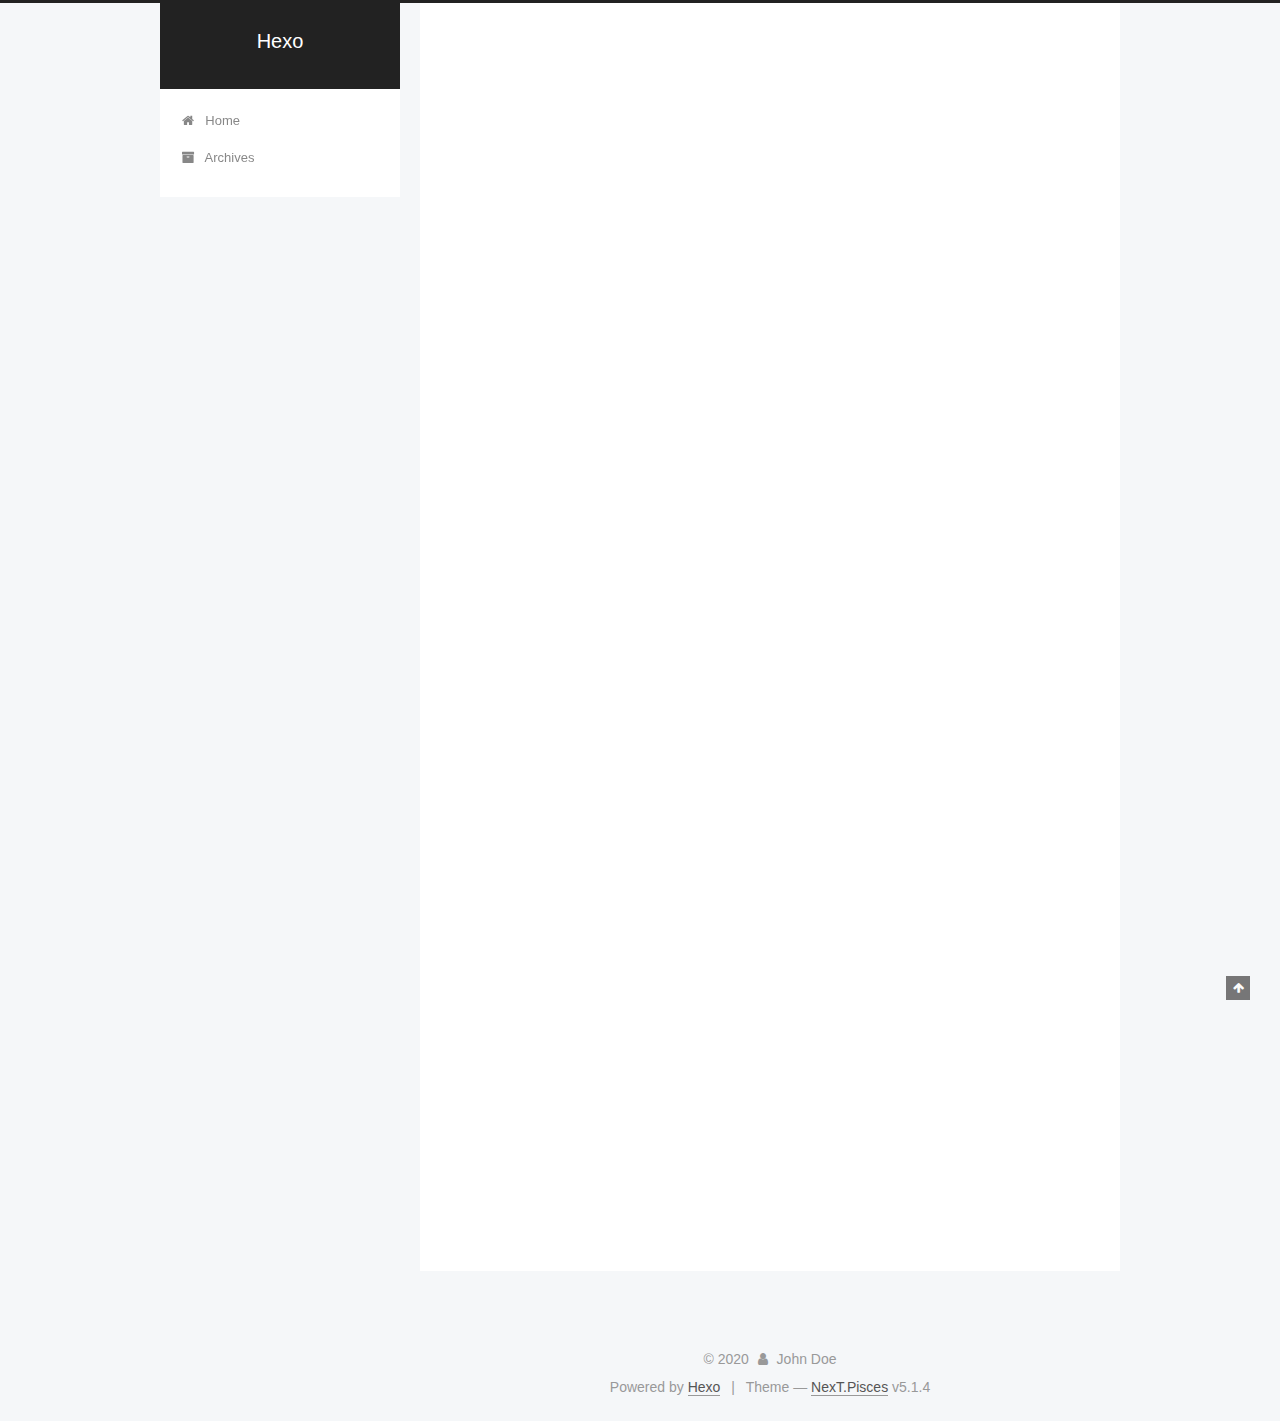
==== index.html @ e4e9cadd "Site updated: 2020-02-03 17:36:37" ====
<!DOCTYPE html>



  


<html class="theme-next pisces use-motion" lang="en">
<head>
  <meta charset="UTF-8"/>
<meta http-equiv="X-UA-Compatible" content="IE=edge" />
<meta name="viewport" content="width=device-width, initial-scale=1, maximum-scale=1"/>
<meta name="theme-color" content="#222">









<meta http-equiv="Cache-Control" content="no-transform" />
<meta http-equiv="Cache-Control" content="no-siteapp" />
















  
  
  <link href="/lib/fancybox/source/jquery.fancybox.css?v=2.1.5" rel="stylesheet" type="text/css" />







<link href="/lib/font-awesome/css/font-awesome.min.css?v=4.6.2" rel="stylesheet" type="text/css" />

<link href="/css/main.css?v=5.1.4" rel="stylesheet" type="text/css" />


  <link rel="apple-touch-icon" sizes="180x180" href="/images/apple-touch-icon-next.png?v=5.1.4">


  <link rel="icon" type="image/png" sizes="32x32" href="/images/favicon-32x32-next.png?v=5.1.4">


  <link rel="icon" type="image/png" sizes="16x16" href="/images/favicon-16x16-next.png?v=5.1.4">


  <link rel="mask-icon" href="/images/logo.svg?v=5.1.4" color="#222">





  <meta name="keywords" content="Hexo, NexT" />










<meta property="og:type" content="website">
<meta property="og:title" content="Hexo">
<meta property="og:url" content="http://yoursite.com/index.html">
<meta property="og:site_name" content="Hexo">
<meta property="og:locale" content="en_US">
<meta property="article:author" content="John Doe">
<meta name="twitter:card" content="summary">



<script type="text/javascript" id="hexo.configurations">
  var NexT = window.NexT || {};
  var CONFIG = {
    root: '/',
    scheme: 'Pisces',
    version: '5.1.4',
    sidebar: {"position":"left","display":"post","offset":12,"b2t":false,"scrollpercent":false,"onmobile":false},
    fancybox: true,
    tabs: true,
    motion: {"enable":true,"async":false,"transition":{"post_block":"fadeIn","post_header":"slideDownIn","post_body":"slideDownIn","coll_header":"slideLeftIn","sidebar":"slideUpIn"}},
    duoshuo: {
      userId: '0',
      author: 'Author'
    },
    algolia: {
      applicationID: '',
      apiKey: '',
      indexName: '',
      hits: {"per_page":10},
      labels: {"input_placeholder":"Search for Posts","hits_empty":"We didn't find any results for the search: ${query}","hits_stats":"${hits} results found in ${time} ms"}
    }
  };
</script>



  <link rel="canonical" href="http://yoursite.com/"/>





  <title>Hexo</title>
  








<meta name="generator" content="Hexo 4.2.0"></head>

<body itemscope itemtype="http://schema.org/WebPage" lang="en">

  
  
    
  

  <div class="container sidebar-position-left 
  page-home">
    <div class="headband"></div>

    <header id="header" class="header" itemscope itemtype="http://schema.org/WPHeader">
      <div class="header-inner"><div class="site-brand-wrapper">
  <div class="site-meta ">
    

    <div class="custom-logo-site-title">
      <a href="/"  class="brand" rel="start">
        <span class="logo-line-before"><i></i></span>
        <span class="site-title">Hexo</span>
        <span class="logo-line-after"><i></i></span>
      </a>
    </div>
      
        <p class="site-subtitle"></p>
      
  </div>

  <div class="site-nav-toggle">
    <button>
      <span class="btn-bar"></span>
      <span class="btn-bar"></span>
      <span class="btn-bar"></span>
    </button>
  </div>
</div>

<nav class="site-nav">
  

  
    <ul id="menu" class="menu">
      
        
        <li class="menu-item menu-item-home">
          <a href="/%20" rel="section">
            
              <i class="menu-item-icon fa fa-fw fa-home"></i> <br />
            
            Home
          </a>
        </li>
      
        
        <li class="menu-item menu-item-archives">
          <a href="/archives/%20" rel="section">
            
              <i class="menu-item-icon fa fa-fw fa-archive"></i> <br />
            
            Archives
          </a>
        </li>
      

      
    </ul>
  

  
</nav>



 </div>
    </header>

    <main id="main" class="main">
      <div class="main-inner">
        <div class="content-wrap">
          <div id="content" class="content">
            
  <section id="posts" class="posts-expand">
    
      

  

  
  
  

  <article class="post post-type-normal" itemscope itemtype="http://schema.org/Article">
  
  
  
  <div class="post-block">
    <link itemprop="mainEntityOfPage" href="http://yoursite.com/2020/02/03/site/">

    <span hidden itemprop="author" itemscope itemtype="http://schema.org/Person">
      <meta itemprop="name" content="John Doe">
      <meta itemprop="description" content="">
      <meta itemprop="image" content="/images/avatar.gif">
    </span>

    <span hidden itemprop="publisher" itemscope itemtype="http://schema.org/Organization">
      <meta itemprop="name" content="Hexo">
    </span>

    
      <header class="post-header">

        
        
          <h1 class="post-title" itemprop="name headline">
                
                <a class="post-title-link" href="/2020/02/03/site/" itemprop="url">site</a></h1>
        

        <div class="post-meta">
          <span class="post-time">
            
              <span class="post-meta-item-icon">
                <i class="fa fa-calendar-o"></i>
              </span>
              
                <span class="post-meta-item-text">Posted on</span>
              
              <time title="Post created" itemprop="dateCreated datePublished" datetime="2020-02-03T15:09:48+08:00">
                2020-02-03
              </time>
            

            

            
          </span>

          

          
            
          

          
          

          

          

          

        </div>
      </header>
    

    
    
    
    <div class="post-body" itemprop="articleBody">

      
      

      
        
          
            
          
        
      
    </div>
    
    
    

    

    

    

    <footer class="post-footer">
      

      

      

      
      
        <div class="post-eof"></div>
      
    </footer>
  </div>
  
  
  
  </article>


    
      

  

  
  
  

  <article class="post post-type-normal" itemscope itemtype="http://schema.org/Article">
  
  
  
  <div class="post-block">
    <link itemprop="mainEntityOfPage" href="http://yoursite.com/2020/02/03/hello-world/">

    <span hidden itemprop="author" itemscope itemtype="http://schema.org/Person">
      <meta itemprop="name" content="John Doe">
      <meta itemprop="description" content="">
      <meta itemprop="image" content="/images/avatar.gif">
    </span>

    <span hidden itemprop="publisher" itemscope itemtype="http://schema.org/Organization">
      <meta itemprop="name" content="Hexo">
    </span>

    
      <header class="post-header">

        
        
          <h1 class="post-title" itemprop="name headline">
                
                <a class="post-title-link" href="/2020/02/03/hello-world/" itemprop="url">Hello World</a></h1>
        

        <div class="post-meta">
          <span class="post-time">
            
              <span class="post-meta-item-icon">
                <i class="fa fa-calendar-o"></i>
              </span>
              
                <span class="post-meta-item-text">Posted on</span>
              
              <time title="Post created" itemprop="dateCreated datePublished" datetime="2020-02-03T14:58:05+08:00">
                2020-02-03
              </time>
            

            

            
          </span>

          

          
            
          

          
          

          

          

          

        </div>
      </header>
    

    
    
    
    <div class="post-body" itemprop="articleBody">

      
      

      
        
          
            <p>Welcome to <a href="https://hexo.io/" target="_blank" rel="noopener">Hexo</a>! This is your very first post. Check <a href="https://hexo.io/docs/" target="_blank" rel="noopener">documentation</a> for more info. If you get any problems when using Hexo, you can find the answer in <a href="https://hexo.io/docs/troubleshooting.html" target="_blank" rel="noopener">troubleshooting</a> or you can ask me on <a href="https://github.com/hexojs/hexo/issues" target="_blank" rel="noopener">GitHub</a>.</p>
<h2 id="Quick-Start"><a href="#Quick-Start" class="headerlink" title="Quick Start"></a>Quick Start</h2><h3 id="Create-a-new-post"><a href="#Create-a-new-post" class="headerlink" title="Create a new post"></a>Create a new post</h3><figure class="highlight bash"><table><tr><td class="gutter"><pre><span class="line">1</span><br></pre></td><td class="code"><pre><span class="line">$ hexo new <span class="string">"My New Post"</span></span><br></pre></td></tr></table></figure>

<p>More info: <a href="https://hexo.io/docs/writing.html" target="_blank" rel="noopener">Writing</a></p>
<h3 id="Run-server"><a href="#Run-server" class="headerlink" title="Run server"></a>Run server</h3><figure class="highlight bash"><table><tr><td class="gutter"><pre><span class="line">1</span><br></pre></td><td class="code"><pre><span class="line">$ hexo server</span><br></pre></td></tr></table></figure>

<p>More info: <a href="https://hexo.io/docs/server.html" target="_blank" rel="noopener">Server</a></p>
<h3 id="Generate-static-files"><a href="#Generate-static-files" class="headerlink" title="Generate static files"></a>Generate static files</h3><figure class="highlight bash"><table><tr><td class="gutter"><pre><span class="line">1</span><br></pre></td><td class="code"><pre><span class="line">$ hexo generate</span><br></pre></td></tr></table></figure>

<p>More info: <a href="https://hexo.io/docs/generating.html" target="_blank" rel="noopener">Generating</a></p>
<h3 id="Deploy-to-remote-sites"><a href="#Deploy-to-remote-sites" class="headerlink" title="Deploy to remote sites"></a>Deploy to remote sites</h3><figure class="highlight bash"><table><tr><td class="gutter"><pre><span class="line">1</span><br></pre></td><td class="code"><pre><span class="line">$ hexo deploy</span><br></pre></td></tr></table></figure>

<p>More info: <a href="https://hexo.io/docs/one-command-deployment.html" target="_blank" rel="noopener">Deployment</a></p>

          
        
      
    </div>
    
    
    

    

    

    

    <footer class="post-footer">
      

      

      

      
      
        <div class="post-eof"></div>
      
    </footer>
  </div>
  
  
  
  </article>


    
  </section>

  


          </div>
          


          

        </div>
        
          
  
  <div class="sidebar-toggle">
    <div class="sidebar-toggle-line-wrap">
      <span class="sidebar-toggle-line sidebar-toggle-line-first"></span>
      <span class="sidebar-toggle-line sidebar-toggle-line-middle"></span>
      <span class="sidebar-toggle-line sidebar-toggle-line-last"></span>
    </div>
  </div>

  <aside id="sidebar" class="sidebar">
    
    <div class="sidebar-inner">

      

      

      <section class="site-overview-wrap sidebar-panel sidebar-panel-active">
        <div class="site-overview">
          <div class="site-author motion-element" itemprop="author" itemscope itemtype="http://schema.org/Person">
            
              <p class="site-author-name" itemprop="name">John Doe</p>
              <p class="site-description motion-element" itemprop="description"></p>
          </div>

          <nav class="site-state motion-element">

            
              <div class="site-state-item site-state-posts">
              
                <a href="/archives/%20%7C%7C%20archive">
              
                  <span class="site-state-item-count">2</span>
                  <span class="site-state-item-name">posts</span>
                </a>
              </div>
            

            

            

          </nav>

          

          

          
          

          
          

          

        </div>
      </section>

      

      

    </div>
  </aside>


        
      </div>
    </main>

    <footer id="footer" class="footer">
      <div class="footer-inner">
        <div class="copyright">&copy; <span itemprop="copyrightYear">2020</span>
  <span class="with-love">
    <i class="fa fa-user"></i>
  </span>
  <span class="author" itemprop="copyrightHolder">John Doe</span>

  
</div>


  <div class="powered-by">Powered by <a class="theme-link" target="_blank" href="https://hexo.io">Hexo</a></div>



  <span class="post-meta-divider">|</span>



  <div class="theme-info">Theme &mdash; <a class="theme-link" target="_blank" href="https://github.com/iissnan/hexo-theme-next">NexT.Pisces</a> v5.1.4</div>




        







        
      </div>
    </footer>

    
      <div class="back-to-top">
        <i class="fa fa-arrow-up"></i>
        
      </div>
    

    

  </div>

  

<script type="text/javascript">
  if (Object.prototype.toString.call(window.Promise) !== '[object Function]') {
    window.Promise = null;
  }
</script>









  












  
  
    <script type="text/javascript" src="/lib/jquery/index.js?v=2.1.3"></script>
  

  
  
    <script type="text/javascript" src="/lib/fastclick/lib/fastclick.min.js?v=1.0.6"></script>
  

  
  
    <script type="text/javascript" src="/lib/jquery_lazyload/jquery.lazyload.js?v=1.9.7"></script>
  

  
  
    <script type="text/javascript" src="/lib/velocity/velocity.min.js?v=1.2.1"></script>
  

  
  
    <script type="text/javascript" src="/lib/velocity/velocity.ui.min.js?v=1.2.1"></script>
  

  
  
    <script type="text/javascript" src="/lib/fancybox/source/jquery.fancybox.pack.js?v=2.1.5"></script>
  


  


  <script type="text/javascript" src="/js/src/utils.js?v=5.1.4"></script>

  <script type="text/javascript" src="/js/src/motion.js?v=5.1.4"></script>



  
  


  <script type="text/javascript" src="/js/src/affix.js?v=5.1.4"></script>

  <script type="text/javascript" src="/js/src/schemes/pisces.js?v=5.1.4"></script>



  

  


  <script type="text/javascript" src="/js/src/bootstrap.js?v=5.1.4"></script>



  


  




	





  





  












  





  

  

  

  
  

  

  

  

</body>
</html>
---- css/main.css ----
/* normalize.css v3.0.2 | MIT License | git.io/normalize */
html {
  font-family: sans-serif; /* 1 */
  -ms-text-size-adjust: 100%; /* 2 */
  -webkit-text-size-adjust: 100%; /* 2 */
}
body {
  margin: 0;
}
article,
aside,
details,
figcaption,
figure,
footer,
header,
hgroup,
main,
menu,
nav,
section,
summary {
  display: block;
}
audio,
canvas,
progress,
video {
  display: inline-block; /* 1 */
  vertical-align: baseline; /* 2 */
}
audio:not([controls]) {
  display: none;
  height: 0;
}
[hidden],
template {
  display: none;
}
a {
  background-color: transparent;
}
a:active,
a:hover {
  outline: 0;
}
abbr[title] {
  border-bottom: 1px dotted;
}
b,
strong {
  font-weight: bold;
}
dfn {
  font-style: italic;
}
h1 {
  font-size: 2em;
  margin: 0.67em 0;
}
mark {
  background: #ff0;
  color: #000;
}
small {
  font-size: 80%;
}
sub,
sup {
  font-size: 75%;
  line-height: 0;
  position: relative;
  vertical-align: baseline;
}
sup {
  top: -0.5em;
}
sub {
  bottom: -0.25em;
}
img {
  border: 0;
}
svg:not(:root) {
  overflow: hidden;
}
figure {
  margin: 1em 40px;
}
hr {
  -moz-box-sizing: content-box;
  box-sizing: content-box;
  height: 0;
}
pre {
  overflow: auto;
}
code,
kbd,
pre,
samp {
  font-family: monospace, monospace;
  font-size: 1em;
}
button,
input,
optgroup,
select,
textarea {
  color: inherit; /* 1 */
  font: inherit; /* 2 */
  margin: 0; /* 3 */
}
button {
  overflow: visible;
}
button,
select {
  text-transform: none;
}
button,
html input[type="button"],
input[type="reset"],
input[type="submit"] {
  -webkit-appearance: button; /* 2 */
  cursor: pointer; /* 3 */
}
button[disabled],
html input[disabled] {
  cursor: default;
}
button::-moz-focus-inner,
input::-moz-focus-inner {
  border: 0;
  padding: 0;
}
input {
  line-height: normal;
}
input[type="checkbox"],
input[type="radio"] {
  box-sizing: border-box; /* 1 */
  padding: 0; /* 2 */
}
input[type="number"]::-webkit-inner-spin-button,
input[type="number"]::-webkit-outer-spin-button {
  height: auto;
}
input[type="search"] {
  -webkit-appearance: textfield; /* 1 */
  -moz-box-sizing: content-box;
  -webkit-box-sizing: content-box; /* 2 */
  box-sizing: content-box;
}
input[type="search"]::-webkit-search-cancel-button,
input[type="search"]::-webkit-search-decoration {
  -webkit-appearance: none;
}
fieldset {
  border: 1px solid #c0c0c0;
  margin: 0 2px;
  padding: 0.35em 0.625em 0.75em;
}
legend {
  border: 0; /* 1 */
  padding: 0; /* 2 */
}
textarea {
  overflow: auto;
}
optgroup {
  font-weight: bold;
}
table {
  border-collapse: collapse;
  border-spacing: 0;
}
td,
th {
  padding: 0;
}
::selection {
  background: #262a30;
  color: #fff;
}
body {
  position: relative;
  font-family: 'Lato', "PingFang SC", "Microsoft YaHei", sans-serif;
  font-size: 14px;
  line-height: 2;
  color: #555;
  background: #f5f7f9;
}
@media (max-width: 767px) {
  body {
    padding-right: 0 !important;
  }
}
@media (min-width: 768px) and (max-width: 991px) {
  body {
    padding-right: 0 !important;
  }
}
@media (min-width: 1600px) {
  body {
    font-size: 16px;
  }
}
h1,
h2,
h3,
h4,
h5,
h6 {
  margin: 0;
  padding: 0;
  font-weight: bold;
  line-height: 1.5;
  font-family: 'Lato', "PingFang SC", "Microsoft YaHei", sans-serif;
}
h2,
h3,
h4,
h5,
h6 {
  margin: 20px 0 15px;
}
h1 {
  font-size: 22px;
}
@media (max-width: 767px) {
  h1 {
    font-size: 18px;
  }
}
h2 {
  font-size: 20px;
}
@media (max-width: 767px) {
  h2 {
    font-size: 16px;
  }
}
h3 {
  font-size: 18px;
}
@media (max-width: 767px) {
  h3 {
    font-size: 14px;
  }
}
h4 {
  font-size: 16px;
}
@media (max-width: 767px) {
  h4 {
    font-size: 12px;
  }
}
h5 {
  font-size: 14px;
}
@media (max-width: 767px) {
  h5 {
    font-size: 10px;
  }
}
h6 {
  font-size: 12px;
}
@media (max-width: 767px) {
  h6 {
    font-size: 8px;
  }
}
p {
  margin: 0 0 20px 0;
}
a {
  color: #555;
  text-decoration: none;
  outline: none;
  border-bottom: 1px solid #999;
  word-wrap: break-word;
}
a:hover {
  color: #222;
  border-bottom-color: #222;
}
blockquote {
  margin: 0;
  padding: 0;
}
img {
  display: block;
  margin: auto;
  max-width: 100%;
  height: auto;
}
hr {
  margin: 40px 0;
  height: 3px;
  border: none;
  background-color: #ddd;
  background-image: repeating-linear-gradient(-45deg, #fff, #fff 4px, transparent 4px, transparent 8px);
}
blockquote {
  padding: 0 15px;
  color: #666;
  border-left: 4px solid #ddd;
}
blockquote cite::before {
  content: "-";
  padding: 0 5px;
}
dt {
  font-weight: 700;
}
dd {
  margin: 0;
  padding: 0;
}
kbd {
  border: 1px solid #ccc;
  border-radius: 0.2em;
  box-shadow: 0.1em 0.1em 0.2em rgba(0,0,0,0.1);
  background-color: #f9f9f9;
  font-family: inherit;
  background-image: -webkit-linear-gradient(top, #eee, #fff, #eee);
  padding: 0.1em 0.3em;
  white-space: nowrap;
}
.text-left {
  text-align: left;
}
.text-center {
  text-align: center;
}
.text-right {
  text-align: right;
}
.text-justify {
  text-align: justify;
}
.text-nowrap {
  white-space: nowrap;
}
.text-lowercase {
  text-transform: lowercase;
}
.text-uppercase {
  text-transform: uppercase;
}
.text-capitalize {
  text-transform: capitalize;
}
.center-block {
  display: block;
  margin-left: auto;
  margin-right: auto;
}
.clearfix:before,
.clearfix:after {
  content: " ";
  display: table;
}
.clearfix:after {
  clear: both;
}
.pullquote {
  width: 45%;
}
.pullquote.left {
  float: left;
  margin-left: 5px;
  margin-right: 10px;
}
.pullquote.right {
  float: right;
  margin-left: 10px;
  margin-right: 5px;
}
.affix.affix.affix {
  position: fixed;
}
.translation {
  margin-top: -20px;
  font-size: 14px;
  color: #999;
}
.scrollbar-measure {
  width: 100px;
  height: 100px;
  overflow: scroll;
  position: absolute;
  top: -9999px;
}
.use-motion .motion-element {
  opacity: 0;
}
table {
  margin: 20px 0;
  width: 100%;
  border-collapse: collapse;
  border-spacing: 0;
  border: 1px solid #ddd;
  font-size: 14px;
  table-layout: fixed;
  word-wrap: break-all;
}
table>tbody>tr:nth-of-type(odd) {
  background-color: #f9f9f9;
}
table>tbody>tr:hover {
  background-color: #f5f5f5;
}
caption,
th,
td {
  padding: 8px;
  text-align: left;
  vertical-align: middle;
  font-weight: normal;
}
th,
td {
  border-bottom: 3px solid #ddd;
  border-right: 1px solid #eee;
}
th {
  padding-bottom: 10px;
  font-weight: 700;
}
td {
  border-bottom-width: 1px;
}
html,
body {
  height: 100%;
}
.container {
  position: relative;
  min-height: 100%;
}
.header-inner {
  margin: 0 auto;
  padding: 100px 0 70px;
  width: 700px;
}
@media (min-width: 1600px) {
  .container .header-inner {
    width: 900px;
  }
}
.main {
  padding-bottom: 150px;
}
.main-inner {
  margin: 0 auto;
  width: 700px;
}
@media (min-width: 1600px) {
  .container .main-inner {
    width: 900px;
  }
}
.footer {
  position: absolute;
  left: 0;
  bottom: 0;
  width: 100%;
  min-height: 50px;
}
.footer-inner {
  box-sizing: border-box;
  margin: 20px auto;
  width: 700px;
}
@media (min-width: 1600px) {
  .container .footer-inner {
    width: 900px;
  }
}
pre,
.highlight {
  overflow: auto;
  margin: 20px 0;
  padding: 0;
  font-size: 13px;
  color: #4d4d4c;
  background: #f7f7f7;
  line-height: 1.6;
}
pre,
code {
  font-family: consolas, Menlo, "PingFang SC", "Microsoft YaHei", monospace;
}
code {
  padding: 2px 4px;
  word-wrap: break-word;
  color: #555;
  background: #eee;
  border-radius: 3px;
  font-size: 13px;
}
pre {
  padding: 10px;
}
pre code {
  padding: 0;
  color: #4d4d4c;
  background: none;
  text-shadow: none;
}
.highlight {
  border-radius: 1px;
}
.highlight pre {
  border: none;
  margin: 0;
  padding: 10px 0;
}
.highlight table {
  margin: 0;
  width: auto;
  border: none;
}
.highlight td {
  border: none;
  padding: 0;
}
.highlight figcaption {
  font-size: 1em;
  color: #4d4d4c;
  line-height: 1em;
  margin-bottom: 1em;
}
.highlight figcaption:before,
.highlight figcaption:after {
  content: " ";
  display: table;
}
.highlight figcaption:after {
  clear: both;
}
.highlight figcaption a {
  float: right;
  color: #4d4d4c;
}
.highlight figcaption a:hover {
  border-bottom-color: #4d4d4c;
}
.highlight .gutter pre {
  padding-left: 10px;
  padding-right: 10px;
  color: #869194;
  text-align: right;
  background-color: #eff2f3;
}
.highlight .code pre {
  width: 100%;
  padding-left: 10px;
  padding-right: 10px;
  background-color: #f7f7f7;
}
.highlight .line {
  height: 20px;
}
.gutter {
  -webkit-user-select: none;
  -moz-user-select: none;
  -ms-user-select: none;
  user-select: none;
}
.gist table {
  width: auto;
}
.gist table td {
  border: none;
}
pre .deletion {
  background: #fdd;
}
pre .addition {
  background: #dfd;
}
pre .meta {
  color: #8959a8;
}
pre .comment {
  color: #8e908c;
}
pre .variable,
pre .attribute,
pre .tag,
pre .regexp,
pre .ruby .constant,
pre .xml .tag .title,
pre .xml .pi,
pre .xml .doctype,
pre .html .doctype,
pre .css .id,
pre .css .class,
pre .css .pseudo {
  color: #c82829;
}
pre .number,
pre .preprocessor,
pre .built_in,
pre .literal,
pre .params,
pre .constant,
pre .command {
  color: #f5871f;
}
pre .ruby .class .title,
pre .css .rules .attribute,
pre .string,
pre .value,
pre .inheritance,
pre .header,
pre .ruby .symbol,
pre .xml .cdata,
pre .special,
pre .number,
pre .formula {
  color: #718c00;
}
pre .title,
pre .css .hexcolor {
  color: #3e999f;
}
pre .function,
pre .python .decorator,
pre .python .title,
pre .ruby .function .title,
pre .ruby .title .keyword,
pre .perl .sub,
pre .javascript .title,
pre .coffeescript .title {
  color: #4271ae;
}
pre .keyword,
pre .javascript .function {
  color: #8959a8;
}
.full-image.full-image.full-image.full-image {
  border: none;
  max-width: 100%;
  width: auto;
  margin: 20px auto 25px;
}
@media (min-width: 992px) {
  .full-image.full-image.full-image.full-image {
    max-width: none;
    width: 118%;
    margin: 0 -9%;
  }
}
.blockquote-center,
.page-home .post-type-quote blockquote,
.page-post-detail .post-type-quote blockquote {
  position: relative;
  margin: 40px 0;
  padding: 0;
  border-left: none;
  text-align: center;
}
.blockquote-center::before,
.page-home .post-type-quote blockquote::before,
.page-post-detail .post-type-quote blockquote::before,
.blockquote-center::after,
.page-home .post-type-quote blockquote::after,
.page-post-detail .post-type-quote blockquote::after {
  position: absolute;
  content: ' ';
  display: block;
  width: 100%;
  height: 24px;
  opacity: 0.2;
  background-repeat: no-repeat;
  background-position: 0 -6px;
  background-size: 22px 22px;
}
.blockquote-center::before,
.page-home .post-type-quote blockquote::before,
.page-post-detail .post-type-quote blockquote::before {
  top: -20px;
  background-image: url("../images/quote-l.svg");
  border-top: 1px solid #ccc;
}
.blockquote-center::after,
.page-home .post-type-quote blockquote::after,
.page-post-detail .post-type-quote blockquote::after {
  bottom: -20px;
  background-image: url("../images/quote-r.svg");
  border-bottom: 1px solid #ccc;
  background-position: 100% 8px;
}
.blockquote-center p,
.page-home .post-type-quote blockquote p,
.page-post-detail .post-type-quote blockquote p,
.blockquote-center div,
.page-home .post-type-quote blockquote div,
.page-post-detail .post-type-quote blockquote div {
  text-align: center;
}
.post .post-body .group-picture img {
  box-sizing: border-box;
  padding: 0 3px;
  border: none;
}
.post .group-picture-row {
  overflow: hidden;
  margin-top: 6px;
}
.post .group-picture-row:first-child {
  margin-top: 0;
}
.post .group-picture-column {
  float: left;
}
.page-post-detail .post-body .group-picture-column {
  float: none;
  margin-top: 10px;
  width: auto !important;
}
.page-post-detail .post-body .group-picture-column img {
  margin: 0 auto;
}
.page-archive .group-picture-container {
  overflow: hidden;
}
.page-archive .group-picture-row {
  float: left;
}
.page-archive .group-picture-row:first-child {
  margin-top: 6px;
}
.page-archive .group-picture-column {
  max-width: 150px;
  max-height: 150px;
}
.post-body .note {
  position: relative;
  padding: 15px;
  margin-bottom: 20px;
  border: 1px solid #eee;
  border-left-width: 5px;
  border-radius: 3px;
}
.post-body .note h2,
.post-body .note h3,
.post-body .note h4,
.post-body .note h5,
.post-body .note h6 {
  margin-top: 0;
  margin-bottom: 0;
  border-bottom: initial;
  padding-top: 0 !important;
}
.post-body .note p:first-child,
.post-body .note ul:first-child,
.post-body .note ol:first-child,
.post-body .note table:first-child,
.post-body .note pre:first-child,
.post-body .note blockquote:first-child {
  margin-top: 0;
}
.post-body .note p:last-child,
.post-body .note ul:last-child,
.post-body .note ol:last-child,
.post-body .note table:last-child,
.post-body .note pre:last-child,
.post-body .note blockquote:last-child {
  margin-bottom: 0;
}
.post-body .note.default {
  border-left-color: #777;
}
.post-body .note.default h2,
.post-body .note.default h3,
.post-body .note.default h4,
.post-body .note.default h5,
.post-body .note.default h6 {
  color: #777;
}
.post-body .note.primary {
  border-left-color: #6f42c1;
}
.post-body .note.primary h2,
.post-body .note.primary h3,
.post-body .note.primary h4,
.post-body .note.primary h5,
.post-body .note.primary h6 {
  color: #6f42c1;
}
.post-body .note.info {
  border-left-color: #428bca;
}
.post-body .note.info h2,
.post-body .note.info h3,
.post-body .note.info h4,
.post-body .note.info h5,
.post-body .note.info h6 {
  color: #428bca;
}
.post-body .note.success {
  border-left-color: #5cb85c;
}
.post-body .note.success h2,
.post-body .note.success h3,
.post-body .note.success h4,
.post-body .note.success h5,
.post-body .note.success h6 {
  color: #5cb85c;
}
.post-body .note.warning {
  border-left-color: #f0ad4e;
}
.post-body .note.warning h2,
.post-body .note.warning h3,
.post-body .note.warning h4,
.post-body .note.warning h5,
.post-body .note.warning h6 {
  color: #f0ad4e;
}
.post-body .note.danger {
  border-left-color: #d9534f;
}
.post-body .note.danger h2,
.post-body .note.danger h3,
.post-body .note.danger h4,
.post-body .note.danger h5,
.post-body .note.danger h6 {
  color: #d9534f;
}
.post-body .label {
  display: inline;
  padding: 0 2px;
  white-space: nowrap;
}
.post-body .label.default {
  background-color: #f0f0f0;
}
.post-body .label.primary {
  background-color: #efe6f7;
}
.post-body .label.info {
  background-color: #e5f2f8;
}
.post-body .label.success {
  background-color: #e7f4e9;
}
.post-body .label.warning {
  background-color: #fcf6e1;
}
.post-body .label.danger {
  background-color: #fae8eb;
}
.post-body .tabs {
  position: relative;
  display: block;
  margin-bottom: 20px;
  padding-top: 10px;
}
.post-body .tabs ul.nav-tabs {
  margin: 0;
  padding: 0;
  display: flex;
  margin-bottom: -1px;
}
@media (max-width: 413px) {
  .post-body .tabs ul.nav-tabs {
    display: block;
    margin-bottom: 5px;
  }
}
.post-body .tabs ul.nav-tabs li.tab {
  list-style-type: none !important;
  margin: 0 0.25em 0 0;
  border-top: 3px solid transparent;
  border-left: 1px solid transparent;
  border-right: 1px solid transparent;
}
@media (max-width: 413px) {
  .post-body .tabs ul.nav-tabs li.tab {
    margin: initial;
    border-top: 1px solid transparent;
    border-left: 3px solid transparent;
    border-right: 1px solid transparent;
    border-bottom: 1px solid transparent;
  }
}
.post-body .tabs ul.nav-tabs li.tab a {
  outline: 0;
  border-bottom: initial;
  display: block;
  line-height: 1.8em;
  padding: 0.25em 0.75em;
  transition-duration: 0.2s;
  transition-timing-function: ease-out;
  transition-delay: 0s;
}
.post-body .tabs ul.nav-tabs li.tab a i {
  width: 1.285714285714286em;
}
.post-body .tabs ul.nav-tabs li.tab.active {
  border-top: 3px solid #fc6423;
  border-left: 1px solid #ddd;
  border-right: 1px solid #ddd;
  background-color: #fff;
}
@media (max-width: 413px) {
  .post-body .tabs ul.nav-tabs li.tab.active {
    border-top: 1px solid #ddd;
    border-left: 3px solid #fc6423;
    border-right: 1px solid #ddd;
    border-bottom: 1px solid #ddd;
  }
}
.post-body .tabs ul.nav-tabs li.tab.active a {
  cursor: default;
  color: #555;
}
.post-body .tabs .tab-content {
  background-color: #fff;
}
.post-body .tabs .tab-content .tab-pane {
  border: 1px solid #ddd;
  padding: 20px 20px 0 20px;
}
.post-body .tabs .tab-content .tab-pane:not(.active) {
  display: none !important;
}
.post-body .tabs .tab-content .tab-pane.active {
  display: block !important;
}
.btn {
  display: inline-block;
  padding: 0 20px;
  font-size: 14px;
  color: #555;
  background: #fff;
  border: 2px solid #555;
  text-decoration: none;
  border-radius: 2px;
  transition-property: background-color;
  transition-duration: 0.2s;
  transition-timing-function: ease-in-out;
  transition-delay: 0s;
  line-height: 2;
}
.btn:hover {
  border-color: #222;
  color: #fff;
  background: #222;
}
.btn +.btn {
  margin: 0 0 8px 8px;
}
.btn .fa-fw {
  width: 1.285714285714286em;
  text-align: left;
}
.btn-bar {
  display: block;
  width: 22px;
  height: 2px;
  background: #555;
  border-radius: 1px;
}
.btn-bar+.btn-bar {
  margin-top: 4px;
}
.pagination {
  margin: 120px 0 40px;
  text-align: center;
  border-top: 1px solid #eee;
}
.page-number-basic,
.pagination .prev,
.pagination .next,
.pagination .page-number,
.pagination .space {
  display: inline-block;
  position: relative;
  top: -1px;
  margin: 0 10px;
  padding: 0 11px;
}
@media (max-width: 767px) {
  .page-number-basic,
  .pagination .prev,
  .pagination .next,
  .pagination .page-number,
  .pagination .space {
    margin: 0 5px;
  }
}
.pagination .prev,
.pagination .next,
.pagination .page-number {
  border-bottom: 0;
  border-top: 1px solid #eee;
  transition-property: border-color;
  transition-duration: 0.2s;
  transition-timing-function: ease-in-out;
  transition-delay: 0s;
}
.pagination .prev:hover,
.pagination .next:hover,
.pagination .page-number:hover {
  border-top-color: #222;
}
.pagination .space {
  padding: 0;
  margin: 0;
}
.pagination .prev {
  margin-left: 0;
}
.pagination .next {
  margin-right: 0;
}
.pagination .page-number.current {
  color: #fff;
  background: #ccc;
  border-top-color: #ccc;
}
@media (max-width: 767px) {
  .pagination {
    border-top: none;
  }
  .pagination .prev,
  .pagination .next,
  .pagination .page-number {
    margin-bottom: 10px;
    border-top: 0;
    border-bottom: 1px solid #eee;
    padding: 0 10px;
  }
  .pagination .prev:hover,
  .pagination .next:hover,
  .pagination .page-number:hover {
    border-bottom-color: #222;
  }
}
.comments {
  margin: 60px 20px 0;
}
.tag-cloud {
  text-align: center;
}
.tag-cloud a {
  display: inline-block;
  margin: 10px;
}
.back-to-top {
  box-sizing: border-box;
  position: fixed;
  bottom: -100px;
  right: 30px;
  z-index: 1050;
  padding: 0 6px;
  width: 24px;
  background: #222;
  font-size: 12px;
  opacity: 0.6;
  color: #fff;
  cursor: pointer;
  text-align: center;
  -webkit-transform: translateZ(0);
  transition-property: bottom;
  transition-duration: 0.2s;
  transition-timing-function: ease-in-out;
  transition-delay: 0s;
}
@media (min-width: 768px) and (max-width: 991px) {
  .back-to-top {
    display: none !important;
  }
}
@media (max-width: 767px) {
  .back-to-top {
    display: none !important;
  }
}
.back-to-top.back-to-top-on {
  bottom: 30px;
}
.header {
  background: transparent;
}
.header-inner {
  position: relative;
}
.headband {
  height: 3px;
  background: #222;
}
.site-meta {
  margin: 0;
  text-align: center;
}
@media (max-width: 767px) {
  .site-meta {
    text-align: center;
  }
}
.brand {
  position: relative;
  display: inline-block;
  padding: 0 40px;
  color: #fff;
  background: #222;
  border-bottom: none;
}
.brand:hover {
  color: #fff;
}
.logo {
  display: inline-block;
  margin-right: 5px;
  line-height: 36px;
  vertical-align: top;
}
.site-title {
  display: inline-block;
  vertical-align: top;
  line-height: 36px;
  font-size: 20px;
  font-weight: normal;
  font-family: 'Lato', "PingFang SC", "Microsoft YaHei", sans-serif;
}
.site-subtitle {
  margin-top: 10px;
  font-size: 13px;
  color: #ddd;
}
.use-motion .brand {
  opacity: 0;
}
.use-motion .logo,
.use-motion .site-title,
.use-motion .site-subtitle {
  opacity: 0;
  position: relative;
  top: -10px;
}
.site-nav-toggle {
  display: none;
  position: absolute;
  top: 10px;
  left: 10px;
}
@media (max-width: 767px) {
  .site-nav-toggle {
    display: block;
  }
}
.site-nav-toggle button {
  margin-top: 2px;
  padding: 9px 10px;
  background: transparent;
  border: none;
}
@media (max-width: 767px) {
  .site-nav {
    display: none;
    margin: 0 -10px;
    padding: 0 10px;
    clear: both;
    border-top: 1px solid #ddd;
  }
}
@media (min-width: 768px) and (max-width: 991px) {
  .site-nav {
    display: block !important;
  }
}
@media (min-width: 992px) {
  .site-nav {
    display: block !important;
  }
}
.menu {
  margin-top: 20px;
  padding-left: 0;
  text-align: center;
}
.menu .menu-item {
  display: inline-block;
  margin: 0 10px;
  list-style: none;
}
@media screen and (max-width: 767px) {
  .menu .menu-item {
    margin-top: 10px;
  }
}
.menu .menu-item a {
  display: block;
  font-size: 13px;
  line-height: inherit;
  border-bottom: 1px solid transparent;
  transition-property: border-color;
  transition-duration: 0.2s;
  transition-timing-function: ease-in-out;
  transition-delay: 0s;
}
.menu .menu-item a:hover,
.menu-item-active a {
  border-bottom-color: #222;
}
.menu .menu-item .fa {
  margin-right: 5px;
}
.use-motion .menu-item {
  opacity: 0;
}
.post-body {
  font-family: 'Lato', "PingFang SC", "Microsoft YaHei", sans-serif;
}
@media (max-width: 767px) {
  .post-body {
    word-break: break-word;
  }
}
.post-body .fancybox img {
  display: block !important;
  margin: 0 auto;
  cursor: pointer;
  cursor: zoom-in;
  cursor: -webkit-zoom-in;
}
.post-body .image-caption,
.post-body .figure .caption {
  margin: -20px auto 15px;
  text-align: center;
  font-size: 14px;
  color: #999;
  font-weight: bold;
  line-height: 1;
}
.post-sticky-flag {
  display: inline-block;
  font-size: 16px;
  -ms-transform: rotate(30deg);
  -webkit-transform: rotate(30deg);
  -moz-transform: rotate(30deg);
  -ms-transform: rotate(30deg);
  -o-transform: rotate(30deg);
  transform: rotate(30deg);
}
.use-motion .post-block,
.use-motion .pagination,
.use-motion .comments {
  opacity: 0;
}
.use-motion .post-header {
  opacity: 0;
}
.use-motion .post-body {
  opacity: 0;
}
.use-motion .collection-title {
  opacity: 0;
}
.posts-expand {
  padding-top: 40px;
}
@media (max-width: 767px) {
  .posts-expand {
    margin: 0 20px;
  }
  .post-body pre .gutter pre {
    padding-right: 10px;
  }
  .post-body .highlight {
    margin-left: 0px;
    margin-right: 0px;
    padding: 0;
  }
  .post-body .highlight .gutter pre {
    padding-right: 10px;
  }
}
@media (min-width: 992px) {
  .posts-expand .post-body {
    text-align: justify;
  }
}
.posts-expand .post-body h2,
.posts-expand .post-body h3,
.posts-expand .post-body h4,
.posts-expand .post-body h5,
.posts-expand .post-body h6 {
  padding-top: 10px;
}
.posts-expand .post-body h2 .header-anchor,
.posts-expand .post-body h3 .header-anchor,
.posts-expand .post-body h4 .header-anchor,
.posts-expand .post-body h5 .header-anchor,
.posts-expand .post-body h6 .header-anchor {
  float: right;
  margin-left: 10px;
  color: #ccc;
  border-bottom-style: none;
  visibility: hidden;
}
.posts-expand .post-body h2 .header-anchor:hover,
.posts-expand .post-body h3 .header-anchor:hover,
.posts-expand .post-body h4 .header-anchor:hover,
.posts-expand .post-body h5 .header-anchor:hover,
.posts-expand .post-body h6 .header-anchor:hover {
  color: inherit;
}
.posts-expand .post-body h2:hover .header-anchor,
.posts-expand .post-body h3:hover .header-anchor,
.posts-expand .post-body h4:hover .header-anchor,
.posts-expand .post-body h5:hover .header-anchor,
.posts-expand .post-body h6:hover .header-anchor {
  visibility: visible;
}
.posts-expand .post-body ul li {
  list-style: circle;
}
.posts-expand .post-body img {
  box-sizing: border-box;
  margin: auto;
  padding: 3px;
  border: 1px solid #ddd;
}
.posts-expand .post-body .fancybox img {
  margin: 0 auto 25px;
}
@media (max-width: 767px) {
  .posts-collapse {
    margin: 0 20px;
  }
  .posts-collapse .post-title,
  .posts-collapse .post-meta {
    display: block;
    width: auto;
    text-align: left;
  }
}
.posts-collapse {
  position: relative;
  z-index: 1010;
  margin-left: 55px;
}
.posts-collapse::after {
  content: " ";
  position: absolute;
  top: 20px;
  left: 0;
  margin-left: -2px;
  width: 4px;
  height: 100%;
  background: #f5f5f5;
  z-index: -1;
}
@media (max-width: 767px) {
  .posts-collapse {
    margin: 0 20px;
  }
}
.posts-collapse .collection-title {
  position: relative;
  margin: 60px 0;
}
.posts-collapse .collection-title h1,
.posts-collapse .collection-title h2 {
  margin-left: 20px;
}
.posts-collapse .collection-title small {
  color: #bbb;
  margin-left: 5px;
}
.posts-collapse .collection-title::before {
  content: " ";
  position: absolute;
  left: 0;
  top: 50%;
  margin-left: -4px;
  margin-top: -4px;
  width: 8px;
  height: 8px;
  background: #bbb;
  border-radius: 50%;
}
.posts-collapse .post {
  margin: 30px 0;
}
.posts-collapse .post-header {
  position: relative;
  transition-duration: 0.2s;
  transition-timing-function: ease-in-out;
  transition-delay: 0s;
  transition-property: border;
  border-bottom: 1px dashed #ccc;
}
.posts-collapse .post-header::before {
  content: " ";
  position: absolute;
  left: 0;
  top: 12px;
  width: 6px;
  height: 6px;
  margin-left: -4px;
  background: #bbb;
  border-radius: 50%;
  border: 1px solid #fff;
  transition-duration: 0.2s;
  transition-timing-function: ease-in-out;
  transition-delay: 0s;
  transition-property: background;
}
.posts-collapse .post-header:hover {
  border-bottom-color: #666;
}
.posts-collapse .post-header:hover::before {
  background: #222;
}
.posts-collapse .post-meta {
  position: absolute;
  font-size: 12px;
  left: 20px;
  top: 5px;
}
.posts-collapse .post-comments-count {
  display: none;
}
.posts-collapse .post-title {
  margin-left: 60px;
  font-size: 16px;
  font-weight: normal;
  line-height: inherit;
}
.posts-collapse .post-title::after {
  margin-left: 3px;
  opacity: 0.6;
}
.posts-collapse .post-title a {
  color: #666;
  border-bottom: none;
}
.page-home .post-type-quote .post-header,
.page-post-detail .post-type-quote .post-header,
.page-home .post-type-quote .post-tags,
.page-post-detail .post-type-quote .post-tags {
  display: none;
}
.posts-expand .post-title {
  text-align: center;
  word-break: break-word;
  font-weight: 400;
}
.posts-expand .post-title-link {
  display: inline-block;
  position: relative;
  color: #555;
  border-bottom: none;
  line-height: 1.2;
  vertical-align: top;
}
.posts-expand .post-title-link::before {
  content: "";
  position: absolute;
  width: 100%;
  height: 2px;
  bottom: 0;
  left: 0;
  background-color: #000;
  visibility: hidden;
  -webkit-transform: scaleX(0);
  -moz-transform: scaleX(0);
  -ms-transform: scaleX(0);
  -o-transform: scaleX(0);
  transform: scaleX(0);
  transition-duration: 0.2s;
  transition-timing-function: ease-in-out;
  transition-delay: 0s;
}
.posts-expand .post-title-link:hover::before {
  visibility: visible;
  -webkit-transform: scaleX(1);
  -moz-transform: scaleX(1);
  -ms-transform: scaleX(1);
  -o-transform: scaleX(1);
  transform: scaleX(1);
}
.posts-expand .post-title-link .fa {
  font-size: 16px;
}
.posts-expand .post-meta {
  margin: 3px 0 60px 0;
  color: #999;
  font-family: 'Lato', "PingFang SC", "Microsoft YaHei", sans-serif;
  font-size: 12px;
  text-align: center;
}
.posts-expand .post-meta .post-category-list {
  display: inline-block;
  margin: 0;
  padding: 3px;
}
.posts-expand .post-meta .post-category-list-link {
  color: #999;
}
.posts-expand .post-meta .post-description {
  font-size: 14px;
  margin-top: 2px;
}
.post-meta-divider {
  margin: 0 0.5em;
}
.post-meta-item-icon {
  margin-right: 3px;
}
@media (min-width: 768px) and (max-width: 991px) {
  .post-meta-item-icon {
    display: inline-block;
  }
}
@media (max-width: 767px) {
  .post-meta-item-icon {
    display: inline-block;
  }
}
@media (min-width: 768px) and (max-width: 991px) {
  .post-meta-item-text {
    display: none;
  }
}
@media (max-width: 767px) {
  .post-meta-item-text {
    display: none;
  }
}
@media (max-width: 767px) {
  .posts-expand .post-comments-count {
    display: none;
  }
}
.post-button {
  margin-top: 40px;
}
.posts-expand .post-tags {
  margin-top: 40px;
  text-align: center;
}
.posts-expand .post-tags a {
  display: inline-block;
  margin-right: 10px;
  font-size: 13px;
}
.post-nav {
  display: table;
  margin-top: 15px;
  width: 100%;
  border-top: 1px solid #eee;
}
.post-nav-divider {
  display: table-cell;
  width: 10%;
}
.post-nav-item {
  display: table-cell;
  padding: 10px 0 0 0;
  width: 45%;
  vertical-align: top;
}
.post-nav-item a {
  position: relative;
  display: block;
  line-height: 25px;
  font-size: 14px;
  color: #555;
  border-bottom: none;
}
.post-nav-item a:hover {
  color: #222;
  border-bottom: none;
}
.post-nav-item a:active {
  top: 2px;
}
.post-nav-item .fa {
  position: absolute;
  top: 8px;
  left: 0;
  font-size: 12px;
}
.post-nav-next a {
  padding-left: 15px;
}
.post-nav-prev {
  text-align: right;
}
.post-nav-prev a {
  padding-right: 15px;
}
.post-nav-prev .fa {
  right: 0;
  left: auto;
}
.posts-expand .post-eof {
  display: block;
  margin: 80px auto 60px;
  width: 8%;
  height: 1px;
  background: #ccc;
  text-align: center;
}
.post:last-child .post-eof.post-eof.post-eof {
  display: none;
}
.post-gallery {
  display: table;
  table-layout: fixed;
  width: 100%;
  border-collapse: separate;
}
.post-gallery-row {
  display: table-row;
}
.post-gallery .post-gallery-img {
  display: table-cell;
  text-align: center;
  vertical-align: middle;
  border: none;
}
.post-gallery .post-gallery-img img {
  max-width: 100%;
  max-height: 100%;
  border: none;
}
.fancybox-close,
.fancybox-close:hover {
  border: none;
}
.rtl.post-body p,
.rtl.post-body a,
.rtl.post-body h1,
.rtl.post-body h2,
.rtl.post-body h3,
.rtl.post-body h4,
.rtl.post-body h5,
.rtl.post-body h6,
.rtl.post-body li,
.rtl.post-body ul,
.rtl.post-body ol {
  direction: rtl;
  font-family: UKIJ Ekran;
}
.rtl.post-title {
  font-family: UKIJ Ekran;
}
.sidebar {
  position: fixed;
  right: 0;
  top: 0;
  bottom: 0;
  width: 0;
  z-index: 1040;
  box-shadow: inset 0 2px 6px #000;
  background: #222;
  -webkit-transform: translateZ(0);
}
.sidebar a {
  color: #999;
  border-bottom-color: #555;
}
.sidebar a:hover {
  color: #eee;
}
@media (min-width: 768px) and (max-width: 991px) {
  .sidebar {
    display: none !important;
  }
}
@media (max-width: 767px) {
  .sidebar {
    display: none !important;
  }
}
.sidebar-inner {
  position: relative;
  padding: 20px 10px;
  color: #999;
  text-align: center;
}
.site-overview-wrap {
  overflow: hidden;
}
.site-overview {
  overflow-y: auto;
  overflow-x: hidden;
}
.sidebar-toggle {
  position: fixed;
  right: 30px;
  bottom: 45px;
  width: 14px;
  height: 14px;
  padding: 5px;
  background: #222;
  line-height: 0;
  z-index: 1050;
  cursor: pointer;
  -webkit-transform: translateZ(0);
}
@media (min-width: 768px) and (max-width: 991px) {
  .sidebar-toggle {
    display: none !important;
  }
}
@media (max-width: 767px) {
  .sidebar-toggle {
    display: none !important;
  }
}
.sidebar-toggle-line {
  position: relative;
  display: inline-block;
  vertical-align: top;
  height: 2px;
  width: 100%;
  background: #fff;
  margin-top: 3px;
}
.sidebar-toggle-line:first-child {
  margin-top: 0;
}
.site-author-image {
  display: block;
  margin: 0 auto;
  padding: 2px;
  max-width: 120px;
  height: auto;
  border: 1px solid #eee;
}
.site-author-name {
  margin: 0;
  text-align: center;
  color: #222;
  font-weight: 600;
}
.site-description {
  margin-top: 0;
  text-align: center;
  font-size: 13px;
  color: #999;
}
.site-state {
  overflow: hidden;
  line-height: 1.4;
  white-space: nowrap;
  text-align: center;
}
.site-state-item {
  display: inline-block;
  padding: 0 15px;
  border-left: 1px solid #eee;
}
.site-state-item:first-child {
  border-left: none;
}
.site-state-item a {
  border-bottom: none;
}
.site-state-item-count {
  display: block;
  text-align: center;
  color: inherit;
  font-weight: 600;
  font-size: 16px;
}
.site-state-item-name {
  font-size: 13px;
  color: #999;
}
.feed-link {
  margin-top: 20px;
}
.feed-link a {
  display: inline-block;
  padding: 0 15px;
  color: #fc6423;
  border: 1px solid #fc6423;
  border-radius: 4px;
}
.feed-link a i {
  color: #fc6423;
  font-size: 14px;
}
.feed-link a:hover {
  color: #fff;
  background: #fc6423;
}
.feed-link a:hover i {
  color: #fff;
}
.links-of-author {
  margin-top: 20px;
}
.links-of-author a {
  display: inline-block;
  vertical-align: middle;
  margin-right: 10px;
  margin-bottom: 10px;
  border-bottom-color: #555;
  font-size: 13px;
}
.links-of-author a:before {
  display: inline-block;
  vertical-align: middle;
  margin-right: 3px;
  content: " ";
  width: 4px;
  height: 4px;
  border-radius: 50%;
  background: #42fb65;
}
.links-of-blogroll {
  font-size: 13px;
}
.links-of-blogroll-title {
  margin-top: 20px;
  font-size: 14px;
  font-weight: 600;
}
.links-of-blogroll-list {
  margin: 0;
  padding: 0;
  list-style: none;
}
.links-of-blogroll-item {
  padding: 2px 10px;
}
.links-of-blogroll-item a {
  max-width: 280px;
  box-sizing: border-box;
  display: inline-block;
  overflow: hidden;
  white-space: nowrap;
  text-overflow: ellipsis;
}
.sidebar-nav {
  margin: 0 0 20px;
  padding-left: 0;
}
.sidebar-nav li {
  display: inline-block;
  cursor: pointer;
  border-bottom: 1px solid transparent;
  font-size: 14px;
  color: #555;
}
.sidebar-nav li:hover {
  color: #fc6423;
}
.page-post-detail .sidebar-nav-toc {
  padding: 0 5px;
}
.page-post-detail .sidebar-nav-overview {
  margin-left: 10px;
}
.sidebar-nav .sidebar-nav-active {
  color: #fc6423;
  border-bottom-color: #fc6423;
}
.sidebar-nav .sidebar-nav-active:hover {
  color: #fc6423;
}
.sidebar-panel {
  display: none;
}
.sidebar-panel-active {
  display: block;
}
.post-toc-empty {
  font-size: 14px;
  color: #666;
}
.post-toc-wrap {
  overflow: hidden;
}
.post-toc {
  overflow: auto;
}
.post-toc ol {
  margin: 0;
  padding: 0 2px 5px 10px;
  text-align: left;
  list-style: none;
  font-size: 14px;
}
.post-toc ol > ol {
  padding-left: 0;
}
.post-toc ol a {
  transition-duration: 0.2s;
  transition-timing-function: ease-in-out;
  transition-delay: 0s;
  transition-property: all;
  color: #666;
  border-bottom-color: #ccc;
}
.post-toc ol a:hover {
  color: #000;
  border-bottom-color: #000;
}
.post-toc .nav-item {
  overflow: hidden;
  text-overflow: ellipsis;
  text-align: justify;
  white-space: nowrap;
  line-height: 1.8;
}
.post-toc .nav .nav-child {
  display: none;
}
.post-toc .nav .active > .nav-child {
  display: block;
}
.post-toc .nav .active-current > .nav-child {
  display: block;
}
.post-toc .nav .active-current > .nav-child > .nav-item {
  display: block;
}
.post-toc .nav .active > a {
  color: #fc6423;
  border-bottom-color: #fc6423;
}
.post-toc .nav .active-current > a {
  color: #fc6423;
}
.post-toc .nav .active-current > a:hover {
  color: #fc6423;
}
.footer {
  font-size: 14px;
  color: #999;
}
.footer img {
  border: none;
}
.footer-inner {
  text-align: center;
}
.with-love {
  display: inline-block;
  margin: 0 5px;
}
.powered-by,
.theme-info {
  display: inline-block;
}
.cc-license {
  margin-top: 10px;
  text-align: center;
}
.cc-license .cc-opacity {
  opacity: 0.7;
  border-bottom: none;
}
.cc-license .cc-opacity:hover {
  opacity: 0.9;
}
.cc-license img {
  display: inline-block;
}
.theme-next #ds-thread #ds-reset {
  color: #555;
}
.theme-next #ds-thread #ds-reset .ds-replybox {
  margin-bottom: 30px;
}
.theme-next #ds-thread #ds-reset .ds-replybox .ds-avatar,
.theme-next #ds-reset .ds-avatar img {
  box-shadow: none;
}
.theme-next #ds-thread #ds-reset .ds-textarea-wrapper {
  border-color: #c7d4e1;
  background: none;
  border-top-right-radius: 3px;
  border-top-left-radius: 3px;
}
.theme-next #ds-thread #ds-reset .ds-textarea-wrapper textarea {
  height: 60px;
}
.theme-next #ds-reset .ds-rounded-top {
  border-radius: 0;
}
.theme-next #ds-thread #ds-reset .ds-post-toolbar {
  box-sizing: border-box;
  border: 1px solid #c7d4e1;
  background: #f6f8fa;
}
.theme-next #ds-thread #ds-reset .ds-post-options {
  height: 40px;
  border: none;
  background: none;
}
.theme-next #ds-thread #ds-reset .ds-toolbar-buttons {
  top: 11px;
}
.theme-next #ds-thread #ds-reset .ds-sync {
  top: 5px;
}
.theme-next #ds-thread #ds-reset .ds-post-button {
  top: 4px;
  right: 5px;
  width: 90px;
  height: 30px;
  border: 1px solid #c5ced7;
  border-radius: 3px;
  background-image: linear-gradient(#fbfbfc, #f5f7f9);
  color: #60676d;
}
.theme-next #ds-thread #ds-reset .ds-post-button:hover {
  background-position: 0 -30px;
  color: #60676d;
}
.theme-next #ds-thread #ds-reset .ds-comments-info {
  padding: 10px 0;
}
.theme-next #ds-thread #ds-reset .ds-sort {
  display: none;
}
.theme-next #ds-thread #ds-reset li.ds-tab a.ds-current {
  border: none;
  background: #f6f8fa;
  color: #60676d;
}
.theme-next #ds-thread #ds-reset li.ds-tab a.ds-current:hover {
  background-color: #e9f0f7;
  color: #60676d;
}
.theme-next #ds-thread #ds-reset li.ds-tab a {
  border-radius: 2px;
  padding: 5px;
}
.theme-next #ds-thread #ds-reset .ds-login-buttons p {
  color: #999;
  line-height: 36px;
}
.theme-next #ds-thread #ds-reset .ds-login-buttons .ds-service-list li {
  height: 28px;
}
.theme-next #ds-thread #ds-reset .ds-service-list a {
  background: none;
  padding: 5px;
  border: 1px solid;
  border-radius: 3px;
  text-align: center;
}
.theme-next #ds-thread #ds-reset .ds-service-list a:hover {
  color: #fff;
  background: #666;
}
.theme-next #ds-thread #ds-reset .ds-service-list .ds-weibo {
  color: #fc9b00;
  border-color: #fc9b00;
}
.theme-next #ds-thread #ds-reset .ds-service-list .ds-weibo:hover {
  background: #fc9b00;
}
.theme-next #ds-thread #ds-reset .ds-service-list .ds-qq {
  color: #60a3ec;
  border-color: #60a3ec;
}
.theme-next #ds-thread #ds-reset .ds-service-list .ds-qq:hover {
  background: #60a3ec;
}
.theme-next #ds-thread #ds-reset .ds-service-list .ds-renren {
  color: #2e7ac4;
  border-color: #2e7ac4;
}
.theme-next #ds-thread #ds-reset .ds-service-list .ds-renren:hover {
  background: #2e7ac4;
}
.theme-next #ds-thread #ds-reset .ds-service-list .ds-douban {
  color: #37994c;
  border-color: #37994c;
}
.theme-next #ds-thread #ds-reset .ds-service-list .ds-douban:hover {
  background: #37994c;
}
.theme-next #ds-thread #ds-reset .ds-service-list .ds-kaixin {
  color: #fef20d;
  border-color: #fef20d;
}
.theme-next #ds-thread #ds-reset .ds-service-list .ds-kaixin:hover {
  background: #fef20d;
}
.theme-next #ds-thread #ds-reset .ds-service-list .ds-netease {
  color: #f00;
  border-color: #f00;
}
.theme-next #ds-thread #ds-reset .ds-service-list .ds-netease:hover {
  background: #f00;
}
.theme-next #ds-thread #ds-reset .ds-service-list .ds-sohu {
  color: #ffcb05;
  border-color: #ffcb05;
}
.theme-next #ds-thread #ds-reset .ds-service-list .ds-sohu:hover {
  background: #ffcb05;
}
.theme-next #ds-thread #ds-reset .ds-service-list .ds-baidu {
  color: #2831e0;
  border-color: #2831e0;
}
.theme-next #ds-thread #ds-reset .ds-service-list .ds-baidu:hover {
  background: #2831e0;
}
.theme-next #ds-thread #ds-reset .ds-service-list .ds-google {
  color: #166bec;
  border-color: #166bec;
}
.theme-next #ds-thread #ds-reset .ds-service-list .ds-google:hover {
  background: #166bec;
}
.theme-next #ds-thread #ds-reset .ds-service-list .ds-weixin {
  color: #00ce0d;
  border-color: #00ce0d;
}
.theme-next #ds-thread #ds-reset .ds-service-list .ds-weixin:hover {
  background: #00ce0d;
}
.theme-next #ds-thread #ds-reset .ds-service-list .ds-more-services {
  border: none;
}
.theme-next #ds-thread #ds-reset .ds-service-list .ds-more-services:hover {
  background: none;
}
.theme-next #ds-reset .duoshuo-ua-admin {
  display: inline-block;
  color: #f00;
}
.theme-next #ds-reset .duoshuo-ua-platform,
.theme-next #ds-reset .duoshuo-ua-browser {
  color: #ccc;
}
.theme-next #ds-reset .duoshuo-ua-platform .fa,
.theme-next #ds-reset .duoshuo-ua-browser .fa {
  display: inline-block;
  margin-right: 3px;
}
.theme-next #ds-reset .duoshuo-ua-separator {
  display: inline-block;
  margin-left: 5px;
}
.theme-next .this_ua {
  background-color: #ccc !important;
  border-radius: 4px;
  padding: 0 5px !important;
  margin: 1px 1px !important;
  border: 1px solid #bbb !important;
  color: #fff;
  display: inline-block !important;
}
.theme-next .this_ua.admin {
  background-color: #d9534f !important;
  border-color: #d9534f !important;
}
.theme-next .this_ua.platform.iOS,
.theme-next .this_ua.platform.Mac,
.theme-next .this_ua.platform.Windows {
  background-color: #39b3d7 !important;
  border-color: #46b8da !important;
}
.theme-next .this_ua.platform.Linux {
  background-color: #3a3a3a !important;
  border-color: #1f1f1f !important;
}
.theme-next .this_ua.platform.Android {
  background-color: #00c47d !important;
  border-color: #01b171 !important;
}
.theme-next .this_ua.browser.Mobile,
.theme-next .this_ua.browser.Chrome {
  background-color: #5cb85c !important;
  border-color: #4cae4c !important;
}
.theme-next .this_ua.browser.Firefox {
  background-color: #f0ad4e !important;
  border-color: #eea236 !important;
}
.theme-next .this_ua.browser.Maxthon,
.theme-next .this_ua.browser.IE {
  background-color: #428bca !important;
  border-color: #357ebd !important;
}
.theme-next .this_ua.browser.baidu,
.theme-next .this_ua.browser.UCBrowser,
.theme-next .this_ua.browser.Opera {
  background-color: #d9534f !important;
  border-color: #d43f3a !important;
}
.theme-next .this_ua.browser.Android,
.theme-next .this_ua.browser.QQBrowser {
  background-color: #78ace9 !important;
  border-color: #4cae4c !important;
}
.post-spread {
  margin-top: 20px;
  text-align: center;
}
.jiathis_style {
  display: inline-block;
}
.jiathis_style a {
  border: none;
}
.fa {
  font-family: FontAwesome !important;
}
.post-spread {
  margin-top: 20px;
  text-align: center;
}
.bdshare-slide-button-box a {
  border: none;
}
.bdsharebuttonbox {
  display: inline-block;
}
.bdsharebuttonbox a {
  border: none;
}
.local-search-pop-overlay {
  position: fixed;
  width: 100%;
  height: 100%;
  top: 0;
  left: 0;
  z-index: 2080;
  background-color: rgba(0,0,0,0.3);
}
.local-search-popup {
  display: none;
  position: fixed;
  top: 10%;
  left: 50%;
  margin-left: -350px;
  width: 700px;
  height: 80%;
  padding: 0;
  background: #fff;
  color: #333;
  z-index: 9999;
  border-radius: 5px;
}
@media (max-width: 767px) {
  .local-search-popup {
    padding: 0;
    top: 0;
    left: 0;
    margin: 0;
    width: 100%;
    height: 100%;
    border-radius: 0;
  }
}
.local-search-popup ul.search-result-list {
  padding: 0;
  margin: 0 5px;
}
.local-search-popup p.search-result {
  border-bottom: 1px dashed #ccc;
  padding: 5px 0;
}
.local-search-popup a.search-result-title {
  font-weight: bold;
  font-size: 16px;
}
.local-search-popup .search-keyword {
  border-bottom: 1px dashed #f00;
  font-weight: bold;
  color: #f00;
}
.local-search-popup .local-search-header {
  padding: 5px;
  height: 36px;
  background: #f5f5f5;
  border-top-left-radius: 5px;
  border-top-right-radius: 5px;
}
.local-search-popup #local-search-result {
  overflow: auto;
  position: relative;
  padding: 5px 25px;
  height: calc(100% - 55px);
}
.local-search-popup .local-search-input-wrapper {
  display: inline-block;
  width: calc(100% - 90px);
  height: 36px;
  line-height: 36px;
  padding: 0 5px;
}
.local-search-popup .local-search-input-wrapper input {
  padding: 8px 0;
  height: 20px;
  display: block;
  width: 100%;
  outline: none;
  border: none;
  background: transparent;
  vertical-align: middle;
}
.local-search-popup .search-icon,
.local-search-popup .popup-btn-close {
  display: inline-block;
  font-size: 18px;
  color: #999;
  height: 36px;
  width: 18px;
  padding-left: 10px;
  padding-right: 10px;
}
.local-search-popup .search-icon {
  float: left;
}
.local-search-popup .popup-btn-close {
  border-left: 1px solid #eee;
  float: right;
  cursor: pointer;
}
.local-search-popup #no-result {
  position: absolute;
  left: 50%;
  top: 50%;
  -webkit-transform: translate(-50%, -50%);
  -webkit-transform: translate(-50%, -50%);
  -moz-transform: translate(-50%, -50%);
  -ms-transform: translate(-50%, -50%);
  -o-transform: translate(-50%, -50%);
  transform: translate(-50%, -50%);
  color: #ccc;
}
@media (min-width: 768px) and (max-width: 991px) {
  .busuanzi-count {
    width: auto;
  }
}
@media (max-width: 767px) {
  .busuanzi-count {
    width: auto;
  }
}
.site-uv,
.site-pv,
.page-pv {
  display: inline-block;
}
.site-uv .busuanzi-value,
.site-pv .busuanzi-value,
.page-pv .busuanzi-value {
  margin: 0 5px;
}
.site-uv {
  margin-right: 10px;
}
.site-uv::after {
  content: "|";
  padding-left: 10px;
}
.page-archive .archive-page-counter {
  position: relative;
  top: 3px;
  left: 20px;
}
@media (max-width: 767px) {
  .page-archive .archive-page-counter {
    top: 5px;
  }
}
.page-archive .posts-collapse .archive-move-on {
  position: absolute;
  top: 11px;
  left: 0;
  margin-left: -6px;
  width: 10px;
  height: 10px;
  opacity: 0.5;
  background: #555;
  border: 1px solid #fff;
  border-radius: 50%;
}
.category-all-page .category-all-title {
  text-align: center;
}
.category-all-page .category-all {
  margin-top: 20px;
}
.category-all-page .category-list {
  margin: 0;
  padding: 0;
  list-style: none;
}
.category-all-page .category-list-item {
  margin: 5px 10px;
}
.category-all-page .category-list-count {
  color: #bbb;
}
.category-all-page .category-list-count:before {
  display: inline;
  content: " (";
}
.category-all-page .category-list-count:after {
  display: inline;
  content: ") ";
}
.category-all-page .category-list-child {
  padding-left: 10px;
}
#schedule ul#event-list {
  padding-left: 30px;
}
#schedule ul#event-list hr {
  margin: 20px 0 45px 0 !important;
  background: #222;
}
#schedule ul#event-list hr:after {
  display: inline-block;
  content: 'NOW';
  background: #222;
  color: #fff;
  font-weight: bold;
  text-align: right;
  padding: 0 5px;
}
#schedule ul#event-list li.event {
  margin: 20px 0px;
  background: #f9f9f9;
  padding-left: 10px;
  min-height: 40px;
}
#schedule ul#event-list li.event h2.event-summary {
  margin: 0;
  padding-bottom: 3px;
}
#schedule ul#event-list li.event h2.event-summary:before {
  display: inline-block;
  font-family: FontAwesome;
  font-size: 8px;
  content: '\f111';
  vertical-align: middle;
  margin-right: 25px;
  color: #bbb;
}
#schedule ul#event-list li.event span.event-relative-time {
  display: inline-block;
  font-size: 12px;
  font-weight: 400;
  padding-left: 12px;
  color: #bbb;
}
#schedule ul#event-list li.event span.event-details {
  display: block;
  color: #bbb;
  margin-left: 56px;
  padding-top: 3px;
  padding-bottom: 6px;
  text-indent: -24px;
  line-height: 18px;
}
#schedule ul#event-list li.event span.event-details:before {
  text-indent: 0;
  display: inline-block;
  width: 14px;
  font-family: FontAwesome;
  text-align: center;
  margin-right: 9px;
  color: #bbb;
}
#schedule ul#event-list li.event span.event-details.event-location:before {
  content: '\f041';
}
#schedule ul#event-list li.event span.event-details.event-duration:before {
  content: '\f017';
}
#schedule ul#event-list li.event-past {
  background: #fcfcfc;
}
#schedule ul#event-list li.event-past > * {
  opacity: 0.6;
}
#schedule ul#event-list li.event-past h2.event-summary {
  color: #bbb;
}
#schedule ul#event-list li.event-past h2.event-summary:before {
  color: #dfdfdf;
}
#schedule ul#event-list li.event-now {
  background: #222;
  color: #fff;
  padding: 15px 0 15px 10px;
}
#schedule ul#event-list li.event-now h2.event-summary:before {
  -webkit-transform: scale(1.2);
  -moz-transform: scale(1.2);
  -ms-transform: scale(1.2);
  -o-transform: scale(1.2);
  transform: scale(1.2);
  color: #fff;
  animation: dot-flash 1s alternate infinite ease-in-out;
}
#schedule ul#event-list li.event-now * {
  color: #fff !important;
}
@-moz-keyframes dot-flash {
  from {
    opacity: 1;
    -webkit-transform: scale(1.1);
    -moz-transform: scale(1.1);
    -ms-transform: scale(1.1);
    -o-transform: scale(1.1);
    transform: scale(1.1);
  }
  to {
    opacity: 0;
    -webkit-transform: scale(1);
    -moz-transform: scale(1);
    -ms-transform: scale(1);
    -o-transform: scale(1);
    transform: scale(1);
  }
}
@-webkit-keyframes dot-flash {
  from {
    opacity: 1;
    -webkit-transform: scale(1.1);
    -moz-transform: scale(1.1);
    -ms-transform: scale(1.1);
    -o-transform: scale(1.1);
    transform: scale(1.1);
  }
  to {
    opacity: 0;
    -webkit-transform: scale(1);
    -moz-transform: scale(1);
    -ms-transform: scale(1);
    -o-transform: scale(1);
    transform: scale(1);
  }
}
@-o-keyframes dot-flash {
  from {
    opacity: 1;
    -webkit-transform: scale(1.1);
    -moz-transform: scale(1.1);
    -ms-transform: scale(1.1);
    -o-transform: scale(1.1);
    transform: scale(1.1);
  }
  to {
    opacity: 0;
    -webkit-transform: scale(1);
    -moz-transform: scale(1);
    -ms-transform: scale(1);
    -o-transform: scale(1);
    transform: scale(1);
  }
}
@keyframes dot-flash {
  from {
    opacity: 1;
    -webkit-transform: scale(1.1);
    -moz-transform: scale(1.1);
    -ms-transform: scale(1.1);
    -o-transform: scale(1.1);
    transform: scale(1.1);
  }
  to {
    opacity: 0;
    -webkit-transform: scale(1);
    -moz-transform: scale(1);
    -ms-transform: scale(1);
    -o-transform: scale(1);
    transform: scale(1);
  }
}
.page-post-detail .sidebar-toggle-line {
  background: #fc6423;
}
.page-post-detail .comments {
  overflow: hidden;
}
.header {
  position: relative;
  margin: 0 auto;
  width: 960px;
}
@media (min-width: 768px) and (max-width: 991px) {
  .header {
    width: auto;
  }
}
@media (max-width: 767px) {
  .header {
    width: auto;
  }
}
.header-inner {
  position: absolute;
  top: 0;
  overflow: hidden;
  padding: 0;
  width: 240px;
  background: #fff;
  box-shadow: initial;
  border-radius: initial;
}
@media (min-width: 1600px) {
  .container .header-inner {
    width: 240px;
  }
}
@media (min-width: 768px) and (max-width: 991px) {
  .header-inner {
    position: relative;
    width: auto;
    border-radius: initial;
  }
}
@media (max-width: 767px) {
  .header-inner {
    position: relative;
    width: auto;
    border-radius: initial;
  }
}
.main:before,
.main:after {
  content: " ";
  display: table;
}
.main:after {
  clear: both;
}
@media (min-width: 768px) and (max-width: 991px) {
  .main {
    padding-bottom: 100px;
  }
}
@media (max-width: 767px) {
  .main {
    padding-bottom: 100px;
  }
}
.container .main-inner {
  width: 960px;
}
@media (min-width: 768px) and (max-width: 991px) {
  .container .main-inner {
    width: auto;
  }
}
@media (max-width: 767px) {
  .container .main-inner {
    width: auto;
  }
}
.content-wrap {
  float: right;
  box-sizing: border-box;
  padding: 40px;
  width: 700px;
  background: #fff;
  min-height: 700px;
  box-shadow: initial;
  border-radius: initial;
}
@media (min-width: 768px) and (max-width: 991px) {
  .content-wrap {
    width: 100%;
    padding: 20px;
    border-radius: initial;
  }
}
@media (max-width: 767px) {
  .content-wrap {
    width: 100%;
    padding: 20px;
    min-height: auto;
    border-radius: initial;
  }
}
.sidebar {
  position: static;
  float: left;
  margin-top: 300px;
  width: 240px;
  background: #f5f7f9;
  box-shadow: none;
}
@media (min-width: 768px) and (max-width: 991px) {
  .sidebar {
    display: none;
  }
}
@media (max-width: 767px) {
  .sidebar {
    display: none;
  }
}
.sidebar-toggle {
  display: none;
}
.footer-inner {
  width: 960px;
  padding-left: 260px;
}
@media (min-width: 768px) and (max-width: 991px) {
  .footer-inner {
    width: auto;
    padding-left: 0 !important;
    padding-right: 0 !important;
  }
}
@media (max-width: 767px) {
  .footer-inner {
    width: auto;
    padding-left: 0 !important;
    padding-right: 0 !important;
  }
}
.sidebar-position-right .header-inner {
  right: 0;
}
.sidebar-position-right .content-wrap {
  float: left;
}
.sidebar-position-right .sidebar {
  float: right;
}
.sidebar-position-right .footer-inner {
  padding-left: 0;
  padding-right: 260px;
}
.site-brand-wrapper {
  position: relative;
}
.site-meta {
  padding: 20px 0;
  color: #fff;
  background: #222;
}
@media (min-width: 768px) and (max-width: 991px) {
  .site-meta {
    box-shadow: 0 0 16px rgba(0,0,0,0.5);
  }
}
@media (max-width: 767px) {
  .site-meta {
    box-shadow: 0 0 16px rgba(0,0,0,0.5);
  }
}
.brand {
  padding: 0;
  background: none;
}
.brand:hover {
  color: #fff;
}
.site-subtitle {
  margin: 10px 10px 0;
  font-weight: initial;
}
.site-search form {
  display: none;
}
.site-nav {
  border-top: none;
}
@media (min-width: 768px) and (max-width: 991px) {
  .site-nav {
    display: none !important;
  }
}
@media (min-width: 768px) and (max-width: 991px) {
  .site-nav-on {
    display: block !important;
  }
}
.menu .menu-item {
  display: block;
  margin: 0;
}
.menu .menu-item a {
  position: relative;
  box-sizing: border-box;
  padding: 5px 20px;
  text-align: left;
  line-height: inherit;
  transition-property: background-color;
  transition-duration: 0.2s;
  transition-timing-function: ease-in-out;
  transition-delay: 0s;
}
.menu .menu-item a:hover,
.menu-item-active a {
  background: #f9f9f9;
  border-bottom-color: #fff;
}
.menu .menu-item br {
  display: none;
}
.menu-item-active a:after {
  content: " ";
  position: absolute;
  top: 50%;
  margin-top: -3px;
  right: 15px;
  width: 6px;
  height: 6px;
  border-radius: 50%;
  background-color: #bbb;
}
.btn-bar {
  background-color: #fff;
}
.site-nav-toggle {
  left: 20px;
  top: 50%;
  -webkit-transform: translateY(-50%);
  -webkit-transform: translateY(-50%);
  -moz-transform: translateY(-50%);
  -ms-transform: translateY(-50%);
  -o-transform: translateY(-50%);
  transform: translateY(-50%);
}
@media (min-width: 768px) and (max-width: 991px) {
  .site-nav-toggle {
    display: block;
  }
}
.use-motion .sidebar .motion-element {
  opacity: 1;
}
.sidebar {
  margin-left: -100%;
  right: auto;
  bottom: auto;
  -webkit-transform: none;
}
.sidebar-inner {
  box-sizing: border-box;
  width: 240px;
  color: #555;
  background: #fff;
  box-shadow: initial;
  border-radius: initial;
  opacity: 0;
}
.sidebar-inner.affix {
  position: fixed;
  top: 12px;
}
.sidebar-inner.affix-bottom {
  position: absolute;
}
.site-overview {
  text-align: left;
}
.site-author:before,
.site-author:after {
  content: " ";
  display: table;
}
.site-author:after {
  clear: both;
}
.sidebar a {
  color: #555;
}
.sidebar a:hover {
  color: #222;
}
.site-state-item {
  padding: 0 10px;
}
.links-of-author-item a:before {
  display: none;
}
.links-of-author-item a {
  border-bottom: none;
  text-decoration: underline;
}
.feed-link {
  border-top: 1px dotted #ccc;
  border-bottom: 1px dotted #ccc;
  text-align: center;
}
.feed-link a {
  display: block;
  color: #fc6423;
  border: none;
}
.feed-link a:hover {
  background: none;
  color: #e34603;
}
.feed-link a:hover i {
  color: #e34603;
}
.links-of-author {
  display: flex;
  flex-wrap: wrap;
  justify-content: center;
}
.links-of-author-item {
  margin: 5px 0 0;
  width: 50%;
}
.links-of-author-item a {
  max-width: 216px;
  box-sizing: border-box;
  display: inline-block;
  margin-right: 0;
  margin-bottom: 0;
  padding: 0 5px;
  overflow: hidden;
  white-space: nowrap;
  text-overflow: ellipsis;
}
.links-of-author-item a {
  display: block;
  text-decoration: none;
}
.links-of-author-item a:hover {
  border-radius: 4px;
  background: #eee;
}
.links-of-author-item .fa {
  margin-right: 2px;
  font-size: 16px;
}
.links-of-author-item .fa-globe {
  font-size: 15px;
}
.links-of-blogroll {
  text-align: center;
  margin-top: 20px;
  padding: 3px 0 0;
  border-top: 1px dotted #ccc;
}
.links-of-blogroll-title {
  margin-top: 0;
}
.links-of-blogroll-item {
  padding: 0;
}
.links-of-blogroll-inline:before,
.links-of-blogroll-inline:after {
  content: " ";
  display: table;
}
.links-of-blogroll-inline:after {
  clear: both;
}
.links-of-blogroll-inline .links-of-blogroll-item {
  margin: 5px 0 0;
  width: 50%;
  display: inline-block;
  width: unset;
}
.links-of-blogroll-inline .links-of-blogroll-item a {
  max-width: 216px;
  box-sizing: border-box;
  display: inline-block;
  margin-right: 0;
  margin-bottom: 0;
  padding: 0 5px;
  overflow: hidden;
  white-space: nowrap;
  text-overflow: ellipsis;
}
@media (max-width: 767px) {
  .post-body {
    text-align: justify;
  }
}
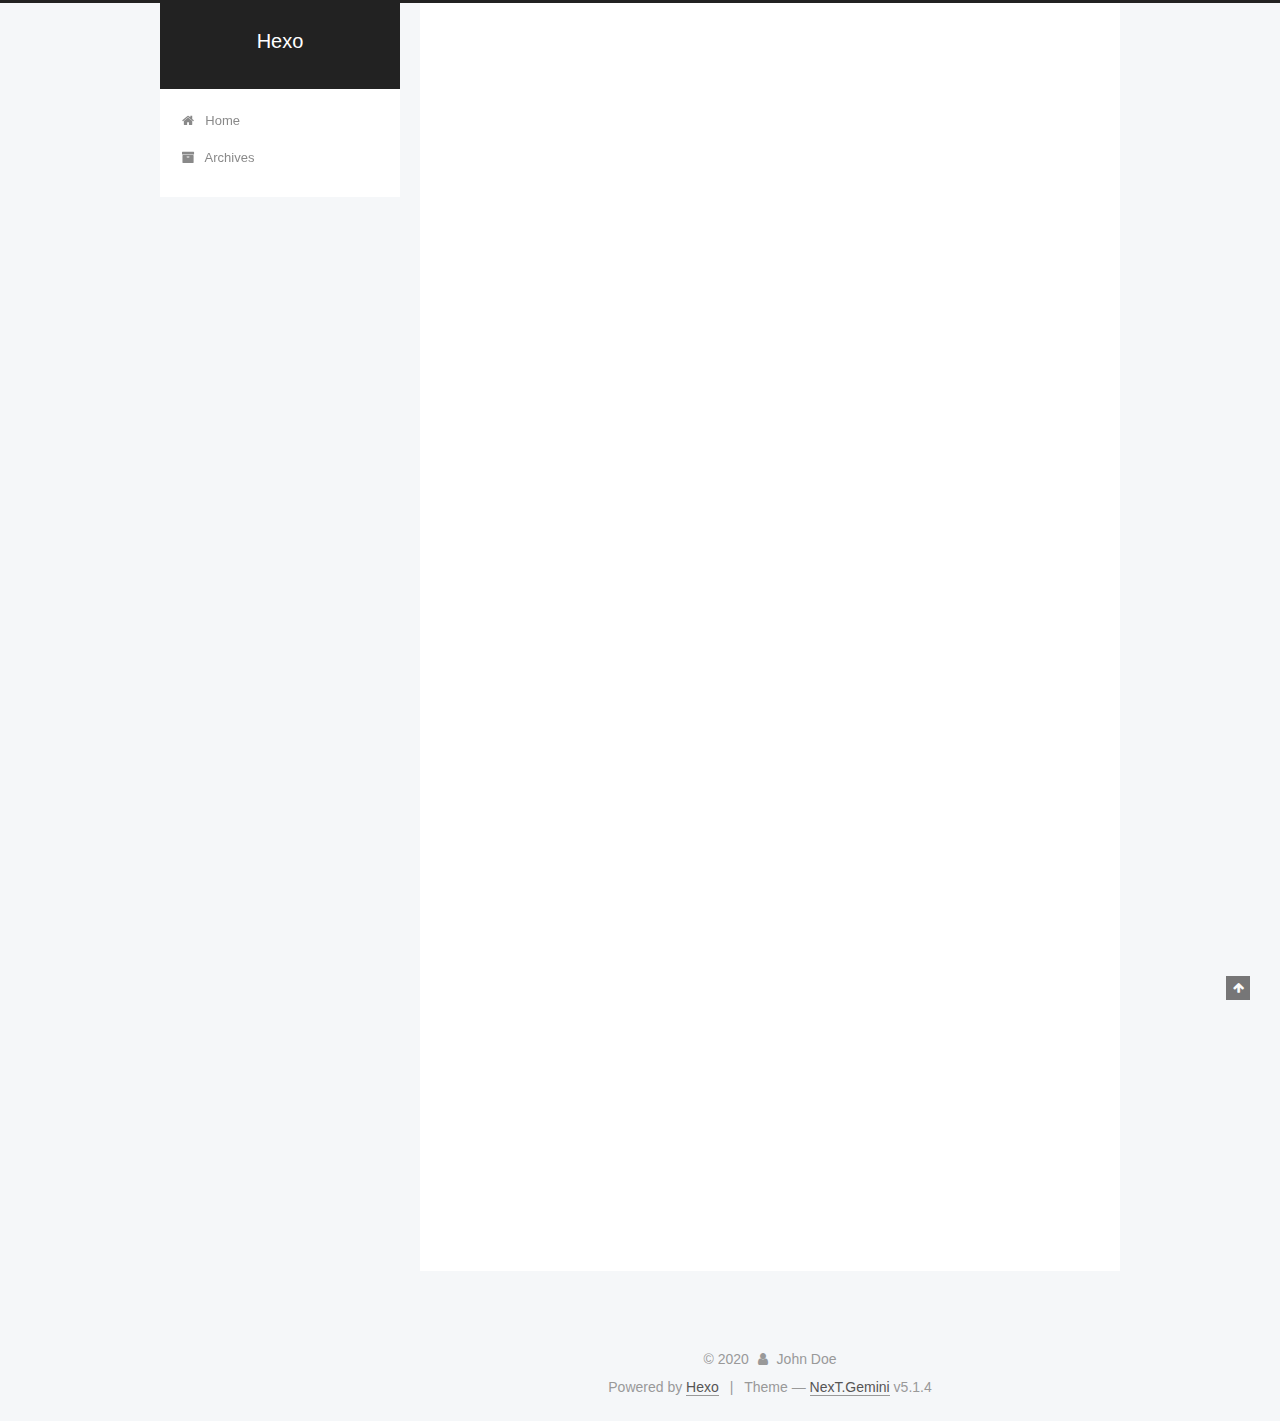
==== commit 9b976764: "Site updated: 2020-02-03 17:44:11" ====
--- a/index.html
+++ b/index.html
@@ -5,7 +5,7 @@
   
 
 
-<html class="theme-next pisces use-motion" lang="en">
+<html class="theme-next gemini use-motion" lang="en">
 <head>
   <meta charset="UTF-8"/>
 <meta http-equiv="X-UA-Compatible" content="IE=edge" />
@@ -93,7 +93,7 @@
   var NexT = window.NexT || {};
   var CONFIG = {
     root: '/',
-    scheme: 'Pisces',
+    scheme: 'Gemini',
     version: '5.1.4',
     sidebar: {"position":"left","display":"post","offset":12,"b2t":false,"scrollpercent":false,"onmobile":false},
     fancybox: true,
@@ -572,7 +572,7 @@
 
 
 
-  <div class="theme-info">Theme &mdash; <a class="theme-link" target="_blank" href="https://github.com/iissnan/hexo-theme-next">NexT.Pisces</a> v5.1.4</div>
+  <div class="theme-info">Theme &mdash; <a class="theme-link" target="_blank" href="https://github.com/iissnan/hexo-theme-next">NexT.Gemini</a> v5.1.4</div>
 
 
 
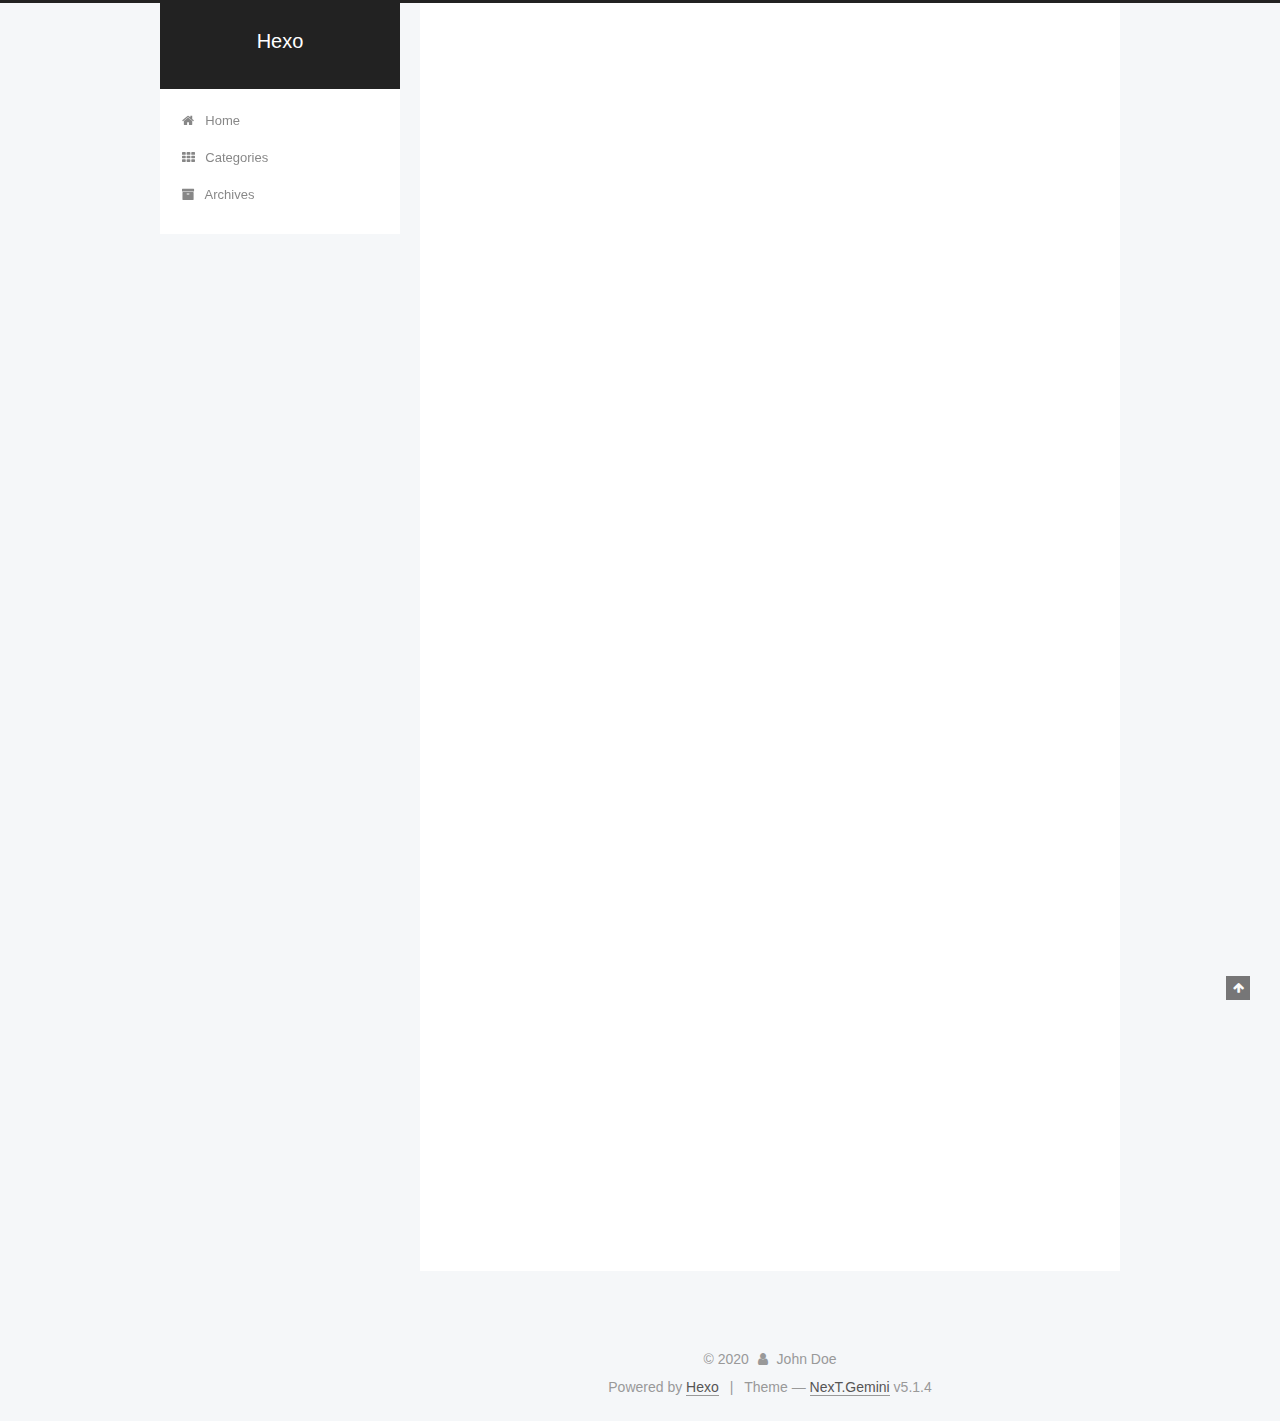
==== commit 07ff1ff6: "Site updated: 2020-02-03 18:13:15" ====
--- a/index.html
+++ b/index.html
@@ -187,6 +187,16 @@
         </li>
       
         
+        <li class="menu-item menu-item-categories">
+          <a href="/categories/%20" rel="section">
+            
+              <i class="menu-item-icon fa fa-fw fa-th"></i> <br />
+            
+            Categories
+          </a>
+        </li>
+      
+        
         <li class="menu-item menu-item-archives">
           <a href="/archives/%20" rel="section">
             
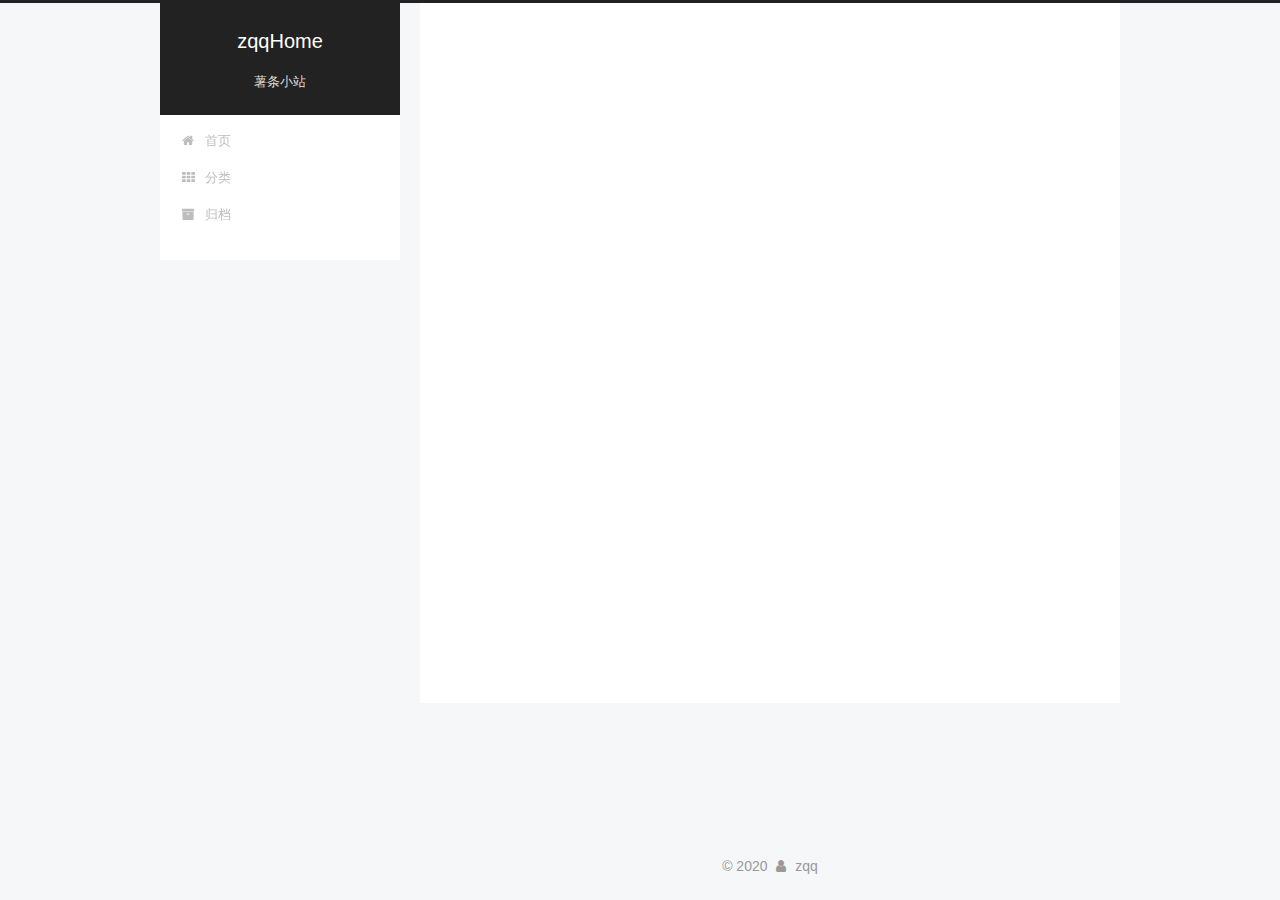
==== commit 441b2078: "Site updated: 2020-02-03 20:34:35" ====
--- a/index.html
+++ b/index.html
@@ -5,7 +5,7 @@
   
 
 
-<html class="theme-next gemini use-motion" lang="en">
+<html class="theme-next gemini use-motion" lang="zh-Hans">
 <head>
   <meta charset="UTF-8"/>
 <meta http-equiv="X-UA-Compatible" content="IE=edge" />
@@ -68,23 +68,25 @@
 
 
 
-  <meta name="keywords" content="Hexo, NexT" />
-
-
-
-
-
-
-
-
-
-
+  <meta name="keywords" content="Hexo, zqq" />
+
+
+
+
+
+
+
+
+
+
+<meta name="description" content="zqqHome">
 <meta property="og:type" content="website">
-<meta property="og:title" content="Hexo">
+<meta property="og:title" content="zqqHome">
 <meta property="og:url" content="http://yoursite.com/index.html">
-<meta property="og:site_name" content="Hexo">
-<meta property="og:locale" content="en_US">
-<meta property="article:author" content="John Doe">
+<meta property="og:site_name" content="zqqHome">
+<meta property="og:description" content="zqqHome">
+<meta property="article:author" content="zqq">
+<meta property="article:tag" content="zqqHome">
 <meta name="twitter:card" content="summary">
 
 
@@ -101,7 +103,7 @@
     motion: {"enable":true,"async":false,"transition":{"post_block":"fadeIn","post_header":"slideDownIn","post_body":"slideDownIn","coll_header":"slideLeftIn","sidebar":"slideUpIn"}},
     duoshuo: {
       userId: '0',
-      author: 'Author'
+      author: '博主'
     },
     algolia: {
       applicationID: '',
@@ -121,7 +123,7 @@
 
 
 
-  <title>Hexo</title>
+  <title>zqqHome</title>
   
 
 
@@ -133,7 +135,7 @@
 
 <meta name="generator" content="Hexo 4.2.0"></head>
 
-<body itemscope itemtype="http://schema.org/WebPage" lang="en">
+<body itemscope itemtype="http://schema.org/WebPage" lang="zh-Hans">
 
   
   
@@ -152,12 +154,12 @@
     <div class="custom-logo-site-title">
       <a href="/"  class="brand" rel="start">
         <span class="logo-line-before"><i></i></span>
-        <span class="site-title">Hexo</span>
+        <span class="site-title">zqqHome</span>
         <span class="logo-line-after"><i></i></span>
       </a>
     </div>
       
-        <p class="site-subtitle"></p>
+        <p class="site-subtitle">薯条小站</p>
       
   </div>
 
@@ -182,7 +184,7 @@
             
               <i class="menu-item-icon fa fa-fw fa-home"></i> <br />
             
-            Home
+            首页
           </a>
         </li>
       
@@ -192,7 +194,7 @@
             
               <i class="menu-item-icon fa fa-fw fa-th"></i> <br />
             
-            Categories
+            分类
           </a>
         </li>
       
@@ -202,7 +204,7 @@
             
               <i class="menu-item-icon fa fa-fw fa-archive"></i> <br />
             
-            Archives
+            归档
           </a>
         </li>
       
@@ -239,16 +241,16 @@
   
   
   <div class="post-block">
-    <link itemprop="mainEntityOfPage" href="http://yoursite.com/2020/02/03/site/">
+    <link itemprop="mainEntityOfPage" href="http://yoursite.com/2020/02/03/%E8%96%AF%E6%9D%A1%E5%B0%8F%E7%AB%99/">
 
     <span hidden itemprop="author" itemscope itemtype="http://schema.org/Person">
-      <meta itemprop="name" content="John Doe">
+      <meta itemprop="name" content="zqq">
       <meta itemprop="description" content="">
       <meta itemprop="image" content="/images/avatar.gif">
     </span>
 
     <span hidden itemprop="publisher" itemscope itemtype="http://schema.org/Organization">
-      <meta itemprop="name" content="Hexo">
+      <meta itemprop="name" content="zqqHome">
     </span>
 
     
@@ -258,7 +260,7 @@
         
           <h1 class="post-title" itemprop="name headline">
                 
-                <a class="post-title-link" href="/2020/02/03/site/" itemprop="url">site</a></h1>
+                <a class="post-title-link" href="/2020/02/03/%E8%96%AF%E6%9D%A1%E5%B0%8F%E7%AB%99/" itemprop="url">'薯条小站'</a></h1>
         
 
         <div class="post-meta">
@@ -268,9 +270,9 @@
                 <i class="fa fa-calendar-o"></i>
               </span>
               
-                <span class="post-meta-item-text">Posted on</span>
+                <span class="post-meta-item-text">发表于</span>
               
-              <time title="Post created" itemprop="dateCreated datePublished" datetime="2020-02-03T15:09:48+08:00">
+              <time title="创建于" itemprop="dateCreated datePublished" datetime="2020-02-03T18:14:22+08:00">
                 2020-02-03
               </time>
             
@@ -310,139 +312,10 @@
       
         
           
-            
-          
-        
-      
-    </div>
-    
-    
-    
-
-    
-
-    
-
-    
-
-    <footer class="post-footer">
-      
-
-      
-
-      
-
-      
-      
-        <div class="post-eof"></div>
-      
-    </footer>
-  </div>
-  
-  
-  
-  </article>
-
-
-    
-      
-
-  
-
-  
-  
-  
-
-  <article class="post post-type-normal" itemscope itemtype="http://schema.org/Article">
-  
-  
-  
-  <div class="post-block">
-    <link itemprop="mainEntityOfPage" href="http://yoursite.com/2020/02/03/hello-world/">
-
-    <span hidden itemprop="author" itemscope itemtype="http://schema.org/Person">
-      <meta itemprop="name" content="John Doe">
-      <meta itemprop="description" content="">
-      <meta itemprop="image" content="/images/avatar.gif">
-    </span>
-
-    <span hidden itemprop="publisher" itemscope itemtype="http://schema.org/Organization">
-      <meta itemprop="name" content="Hexo">
-    </span>
-
-    
-      <header class="post-header">
-
-        
-        
-          <h1 class="post-title" itemprop="name headline">
-                
-                <a class="post-title-link" href="/2020/02/03/hello-world/" itemprop="url">Hello World</a></h1>
-        
-
-        <div class="post-meta">
-          <span class="post-time">
-            
-              <span class="post-meta-item-icon">
-                <i class="fa fa-calendar-o"></i>
-              </span>
-              
-                <span class="post-meta-item-text">Posted on</span>
-              
-              <time title="Post created" itemprop="dateCreated datePublished" datetime="2020-02-03T14:58:05+08:00">
-                2020-02-03
-              </time>
-            
-
-            
-
-            
-          </span>
-
-          
-
-          
-            
-          
-
-          
-          
-
-          
-
-          
-
-          
-
-        </div>
-      </header>
-    
-
-    
-    
-    
-    <div class="post-body" itemprop="articleBody">
-
-      
-      
-
-      
-        
-          
-            <p>Welcome to <a href="https://hexo.io/" target="_blank" rel="noopener">Hexo</a>! This is your very first post. Check <a href="https://hexo.io/docs/" target="_blank" rel="noopener">documentation</a> for more info. If you get any problems when using Hexo, you can find the answer in <a href="https://hexo.io/docs/troubleshooting.html" target="_blank" rel="noopener">troubleshooting</a> or you can ask me on <a href="https://github.com/hexojs/hexo/issues" target="_blank" rel="noopener">GitHub</a>.</p>
-<h2 id="Quick-Start"><a href="#Quick-Start" class="headerlink" title="Quick Start"></a>Quick Start</h2><h3 id="Create-a-new-post"><a href="#Create-a-new-post" class="headerlink" title="Create a new post"></a>Create a new post</h3><figure class="highlight bash"><table><tr><td class="gutter"><pre><span class="line">1</span><br></pre></td><td class="code"><pre><span class="line">$ hexo new <span class="string">"My New Post"</span></span><br></pre></td></tr></table></figure>
-
-<p>More info: <a href="https://hexo.io/docs/writing.html" target="_blank" rel="noopener">Writing</a></p>
-<h3 id="Run-server"><a href="#Run-server" class="headerlink" title="Run server"></a>Run server</h3><figure class="highlight bash"><table><tr><td class="gutter"><pre><span class="line">1</span><br></pre></td><td class="code"><pre><span class="line">$ hexo server</span><br></pre></td></tr></table></figure>
-
-<p>More info: <a href="https://hexo.io/docs/server.html" target="_blank" rel="noopener">Server</a></p>
-<h3 id="Generate-static-files"><a href="#Generate-static-files" class="headerlink" title="Generate static files"></a>Generate static files</h3><figure class="highlight bash"><table><tr><td class="gutter"><pre><span class="line">1</span><br></pre></td><td class="code"><pre><span class="line">$ hexo generate</span><br></pre></td></tr></table></figure>
-
-<p>More info: <a href="https://hexo.io/docs/generating.html" target="_blank" rel="noopener">Generating</a></p>
-<h3 id="Deploy-to-remote-sites"><a href="#Deploy-to-remote-sites" class="headerlink" title="Deploy to remote sites"></a>Deploy to remote sites</h3><figure class="highlight bash"><table><tr><td class="gutter"><pre><span class="line">1</span><br></pre></td><td class="code"><pre><span class="line">$ hexo deploy</span><br></pre></td></tr></table></figure>
-
-<p>More info: <a href="https://hexo.io/docs/one-command-deployment.html" target="_blank" rel="noopener">Deployment</a></p>
-
+            <img src="https://images.pexels.com/photos/7294/garden.jpg?auto=compress&cs=tinysrgb&dpr=2&w=500" width="100%" height="auto"/>
+
+
+<h3 id="2020，加油吖"><a href="#2020，加油吖" class="headerlink" title="2020，加油吖"></a>2020，加油吖</h3>
           
         
       
@@ -512,10 +385,10 @@
         <div class="site-overview">
           <div class="site-author motion-element" itemprop="author" itemscope itemtype="http://schema.org/Person">
             
-              <p class="site-author-name" itemprop="name">John Doe</p>
-              <p class="site-description motion-element" itemprop="description"></p>
+              <p class="site-author-name" itemprop="name">zqq</p>
+              <p class="site-description motion-element" itemprop="description">zqqHome</p>
           </div>
-
+金额价位附近无法
           <nav class="site-state motion-element">
 
             
@@ -523,8 +396,8 @@
               
                 <a href="/archives/%20%7C%7C%20archive">
               
-                  <span class="site-state-item-count">2</span>
-                  <span class="site-state-item-name">posts</span>
+                  <span class="site-state-item-count">1</span>
+                  <span class="site-state-item-name">日志</span>
                 </a>
               </div>
             
@@ -568,21 +441,11 @@
   <span class="with-love">
     <i class="fa fa-user"></i>
   </span>
-  <span class="author" itemprop="copyrightHolder">John Doe</span>
+  <span class="author" itemprop="copyrightHolder">zqq</span>
 
   
 </div>
 
-
-  <div class="powered-by">Powered by <a class="theme-link" target="_blank" href="https://hexo.io">Hexo</a></div>
-
-
-
-  <span class="post-meta-divider">|</span>
-
-
-
-  <div class="theme-info">Theme &mdash; <a class="theme-link" target="_blank" href="https://github.com/iissnan/hexo-theme-next">NexT.Gemini</a> v5.1.4</div>
 
 
 
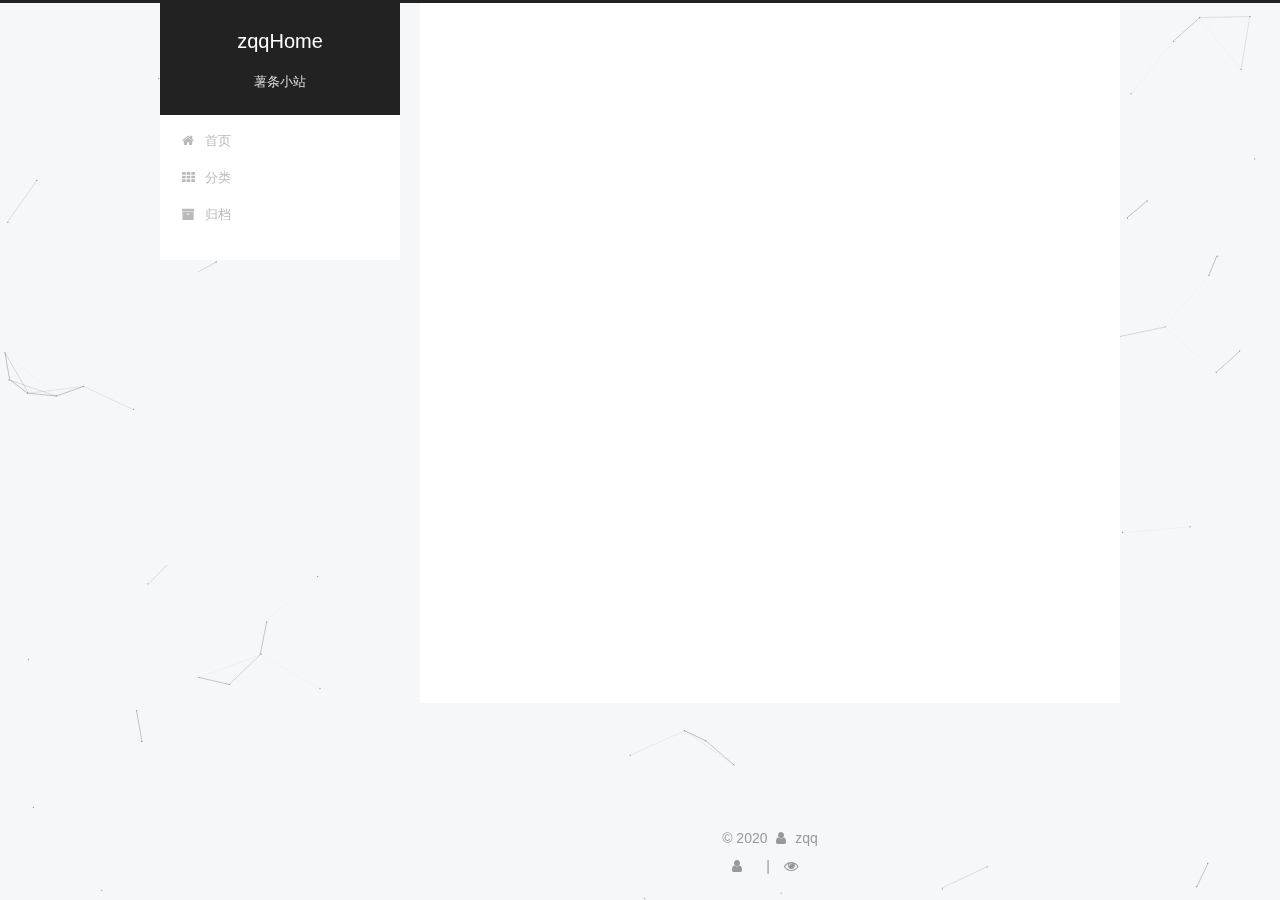
==== commit 4bdd4a48: "Site updated: 2020-02-03 21:30:36" ====
--- a/index.html
+++ b/index.html
@@ -246,7 +246,7 @@
     <span hidden itemprop="author" itemscope itemtype="http://schema.org/Person">
       <meta itemprop="name" content="zqq">
       <meta itemprop="description" content="">
-      <meta itemprop="image" content="/images/avatar.gif">
+      <meta itemprop="image" content="/images/cat.jpg">
     </span>
 
     <span hidden itemprop="publisher" itemscope itemtype="http://schema.org/Organization">
@@ -286,6 +286,17 @@
 
           
             
+              <span class="post-comments-count">
+                <span class="post-meta-divider">|</span>
+                <span class="post-meta-item-icon">
+                  <i class="fa fa-comment-o"></i>
+                </span>
+                <a href="/2020/02/03/%E8%96%AF%E6%9D%A1%E5%B0%8F%E7%AB%99/#comments" itemprop="discussionUrl">
+                  <span class="post-comments-count disqus-comment-count"
+                        data-disqus-identifier="2020/02/03/薯条小站/" itemprop="commentCount"></span>
+                </a>
+              </span>
+            
           
 
           
@@ -385,10 +396,14 @@
         <div class="site-overview">
           <div class="site-author motion-element" itemprop="author" itemscope itemtype="http://schema.org/Person">
             
+              <img class="site-author-image" itemprop="image"
+                src="/images/cat.jpg"
+                alt="zqq" />
+            
               <p class="site-author-name" itemprop="name">zqq</p>
               <p class="site-description motion-element" itemprop="description">zqqHome</p>
           </div>
-金额价位附近无法
+
           <nav class="site-state motion-element">
 
             
@@ -411,6 +426,22 @@
           
 
           
+            <div class="links-of-author motion-element">
+                
+                  <span class="links-of-author-item">
+                    <a href="https://github.com" target="_blank" title="GitHub">
+                      
+                        <i class="fa fa-fw fa-github"></i>GitHub</a>
+                  </span>
+                
+                  <span class="links-of-author-item">
+                    <a href="mailto:yourname@gmail.com" target="_blank" title="E-Mail">
+                      
+                        <i class="fa fa-fw fa-envelope"></i>E-Mail</a>
+                  </span>
+                
+            </div>
+          
 
           
           
@@ -451,6 +482,26 @@
 
 
         
+<div class="busuanzi-count">
+  <script async src="https://dn-lbstatics.qbox.me/busuanzi/2.3/busuanzi.pure.mini.js"></script>
+
+  
+    <span class="site-uv">
+      <i class="fa fa-user"></i>
+      <span class="busuanzi-value" id="busuanzi_value_site_uv"></span>
+      
+    </span>
+  
+
+  
+    <span class="site-pv">
+      <i class="fa fa-eye"></i>
+      <span class="busuanzi-value" id="busuanzi_value_site_pv"></span>
+      
+    </span>
+  
+</div>
+
 
 
 
@@ -492,6 +543,8 @@
   
 
 
+  
+
 
 
 
@@ -532,6 +585,11 @@
     <script type="text/javascript" src="/lib/fancybox/source/jquery.fancybox.pack.js?v=2.1.5"></script>
   
 
+  
+  
+    <script type="text/javascript" src="/lib/canvas-nest/canvas-nest.min.js"></script>
+  
+
 
   
 
@@ -563,6 +621,14 @@
 
   
 
+
+  
+
+    
+      <script id="dsq-count-scr" src="https://.disqus.com/count.js" async></script>
+    
+
+    
 
   
 
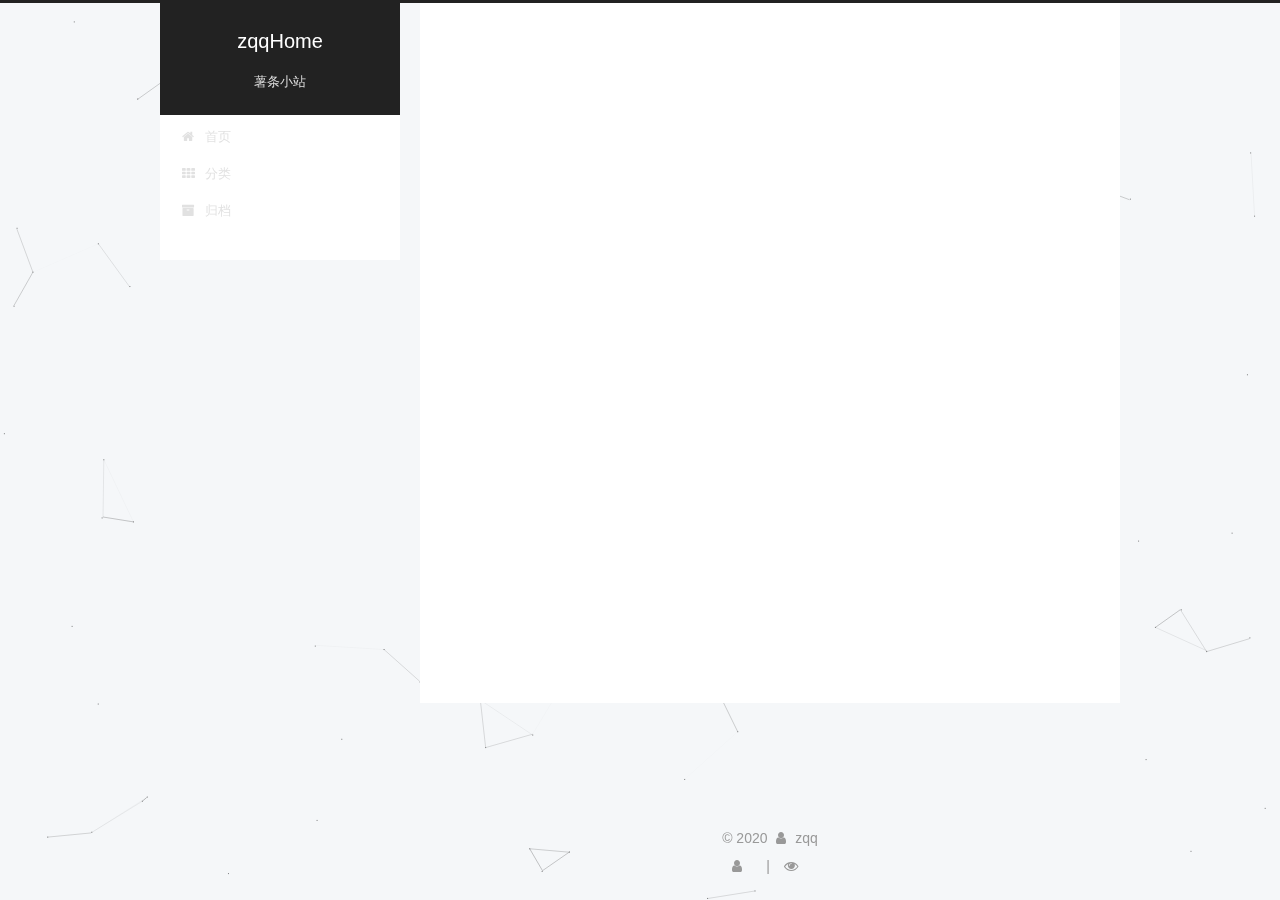
==== commit 394c1046: "Site updated: 2020-02-03 21:45:17" ====
--- a/index.html
+++ b/index.html
@@ -260,7 +260,7 @@
         
           <h1 class="post-title" itemprop="name headline">
                 
-                <a class="post-title-link" href="/2020/02/03/%E8%96%AF%E6%9D%A1%E5%B0%8F%E7%AB%99/" itemprop="url">'薯条小站'</a></h1>
+                <a class="post-title-link" href="/2020/02/03/%E8%96%AF%E6%9D%A1%E5%B0%8F%E7%AB%99/" itemprop="url">'2020加油'</a></h1>
         
 
         <div class="post-meta">
@@ -326,7 +326,7 @@
             <img src="https://images.pexels.com/photos/7294/garden.jpg?auto=compress&cs=tinysrgb&dpr=2&w=500" width="100%" height="auto"/>
 
 
-<h3 id="2020，加油吖"><a href="#2020，加油吖" class="headerlink" title="2020，加油吖"></a>2020，加油吖</h3>
+<h3 id="每一个人都有自己的星星，但其中的含意却因人而异。"><a href="#每一个人都有自己的星星，但其中的含意却因人而异。" class="headerlink" title="每一个人都有自己的星星，但其中的含意却因人而异。"></a>每一个人都有自己的星星，但其中的含意却因人而异。</h3>
           
         
       
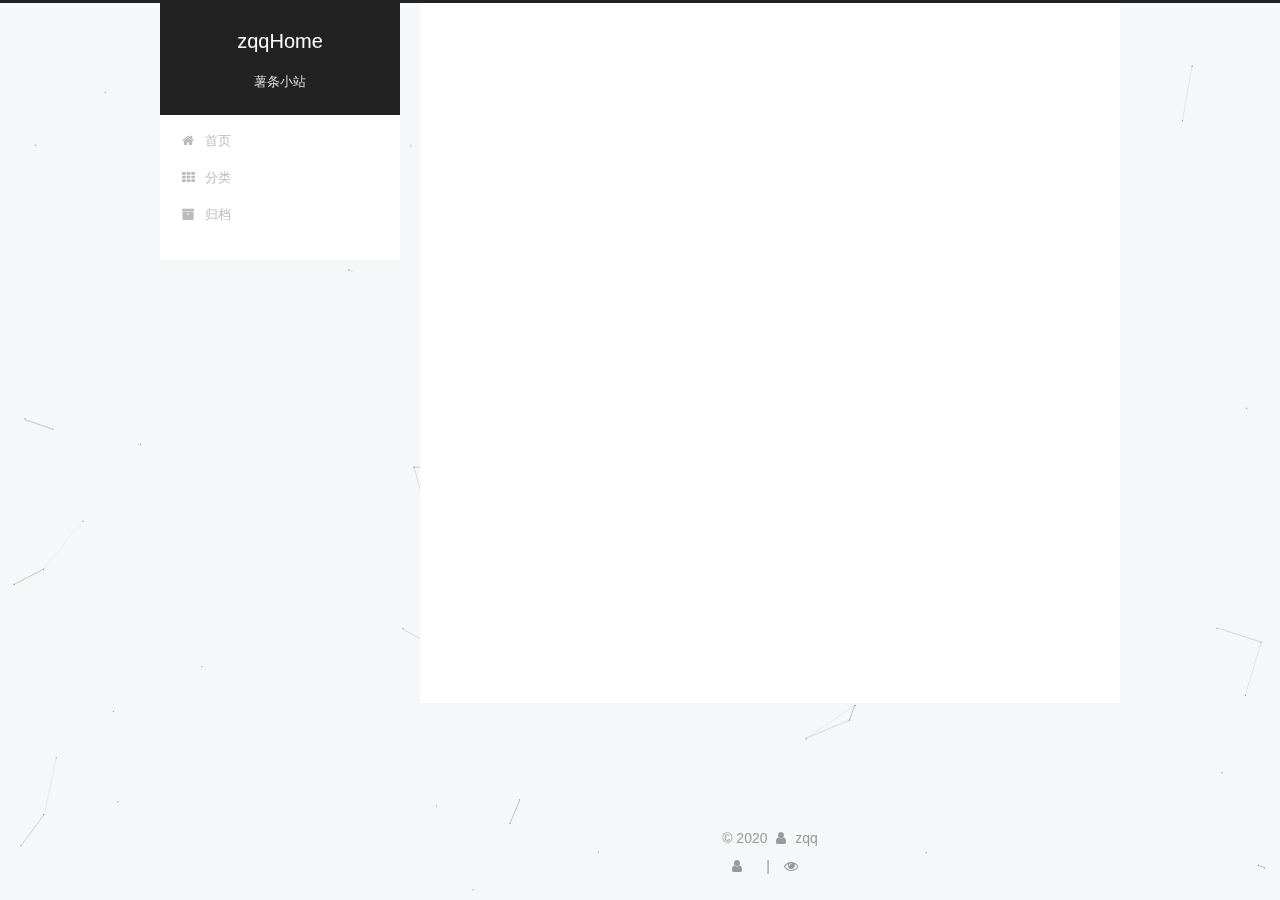
==== commit 9bc50dcb: "Site updated: 2020-02-03 22:34:52" ====
--- a/index.html
+++ b/index.html
@@ -260,7 +260,7 @@
         
           <h1 class="post-title" itemprop="name headline">
                 
-                <a class="post-title-link" href="/2020/02/03/%E8%96%AF%E6%9D%A1%E5%B0%8F%E7%AB%99/" itemprop="url">'2020加油'</a></h1>
+                <a class="post-title-link" href="/2020/02/03/%E8%96%AF%E6%9D%A1%E5%B0%8F%E7%AB%99/" itemprop="url">薯条小站</a></h1>
         
 
         <div class="post-meta">
@@ -322,12 +322,17 @@
 
       
         
-          
-            <img src="https://images.pexels.com/photos/7294/garden.jpg?auto=compress&cs=tinysrgb&dpr=2&w=500" width="100%" height="auto"/>
+          <img src="https://images.pexels.com/photos/7294/garden.jpg?auto=compress&cs=tinysrgb&dpr=2&w=500" width="100%" height="auto"/>
 
 
 <h3 id="每一个人都有自己的星星，但其中的含意却因人而异。"><a href="#每一个人都有自己的星星，但其中的含意却因人而异。" class="headerlink" title="每一个人都有自己的星星，但其中的含意却因人而异。"></a>每一个人都有自己的星星，但其中的含意却因人而异。</h3>
-          
+          <!--noindex-->
+          <div class="post-button text-center">
+            <a class="btn" href="/2020/02/03/%E8%96%AF%E6%9D%A1%E5%B0%8F%E7%AB%99/#more" rel="contents">
+              阅读全文 &raquo;
+            </a>
+          </div>
+          <!--/noindex-->
         
       
     </div>
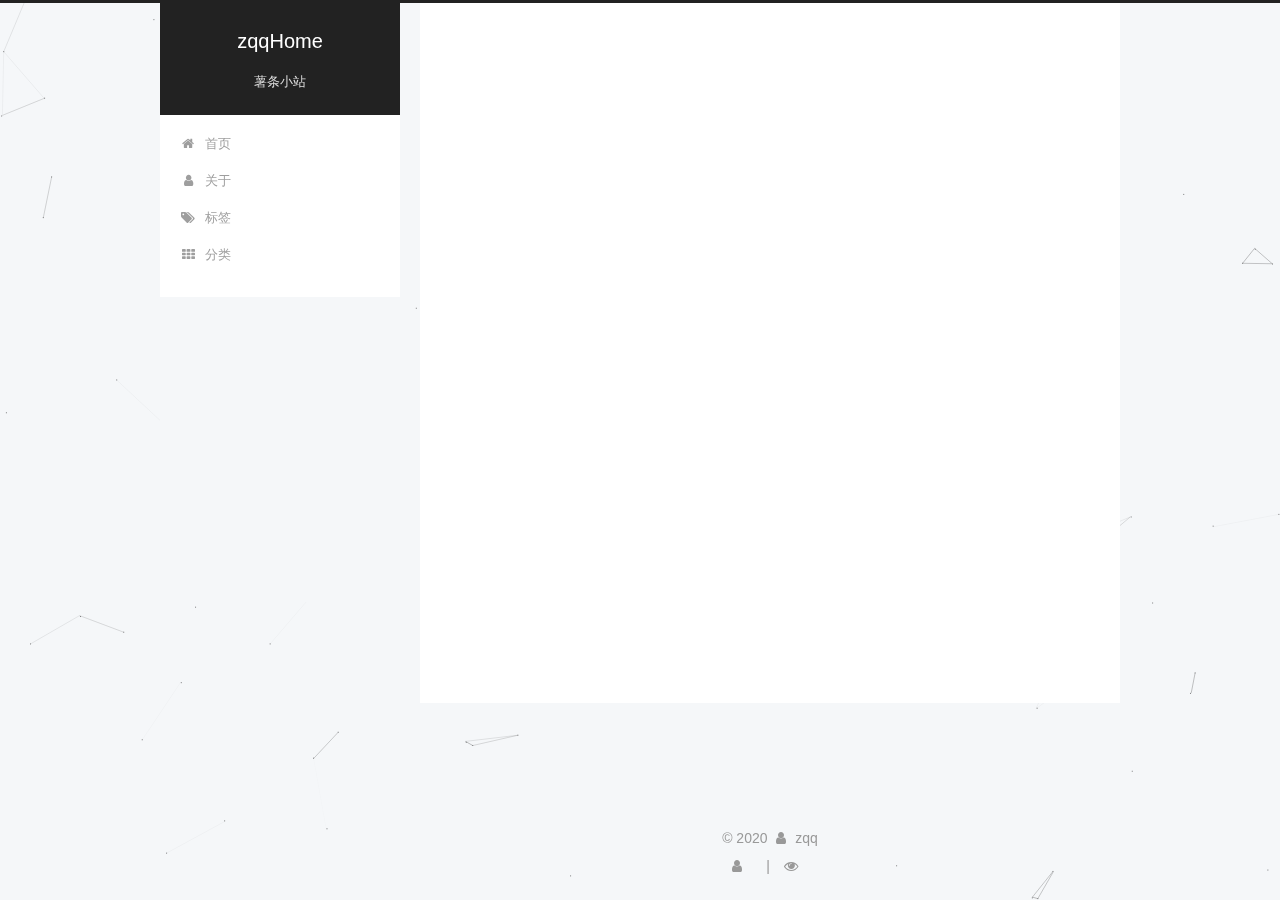
==== commit 4442ad67: "Site updated: 2020-02-08 16:34:48" ====
--- a/index.html
+++ b/index.html
@@ -180,7 +180,7 @@
       
         
         <li class="menu-item menu-item-home">
-          <a href="/%20" rel="section">
+          <a href="/" rel="section">
             
               <i class="menu-item-icon fa fa-fw fa-home"></i> <br />
             
@@ -189,22 +189,32 @@
         </li>
       
         
-        <li class="menu-item menu-item-categories">
-          <a href="/categories/%20" rel="section">
-            
-              <i class="menu-item-icon fa fa-fw fa-th"></i> <br />
-            
-            分类
+        <li class="menu-item menu-item-about">
+          <a href="/about/" rel="section">
+            
+              <i class="menu-item-icon fa fa-fw fa-user"></i> <br />
+            
+            关于
           </a>
         </li>
       
         
-        <li class="menu-item menu-item-archives">
-          <a href="/archives/%20" rel="section">
-            
-              <i class="menu-item-icon fa fa-fw fa-archive"></i> <br />
-            
-            归档
+        <li class="menu-item menu-item-tags">
+          <a href="/tags/" rel="section">
+            
+              <i class="menu-item-icon fa fa-fw fa-tags"></i> <br />
+            
+            标签
+          </a>
+        </li>
+      
+        
+        <li class="menu-item menu-item-categories">
+          <a href="/categories/" rel="section">
+            
+              <i class="menu-item-icon fa fa-fw fa-th"></i> <br />
+            
+            分类
           </a>
         </li>
       
@@ -414,7 +424,7 @@
             
               <div class="site-state-item site-state-posts">
               
-                <a href="/archives/%20%7C%7C%20archive">
+                <a href="/archives">
               
                   <span class="site-state-item-count">1</span>
                   <span class="site-state-item-name">日志</span>
